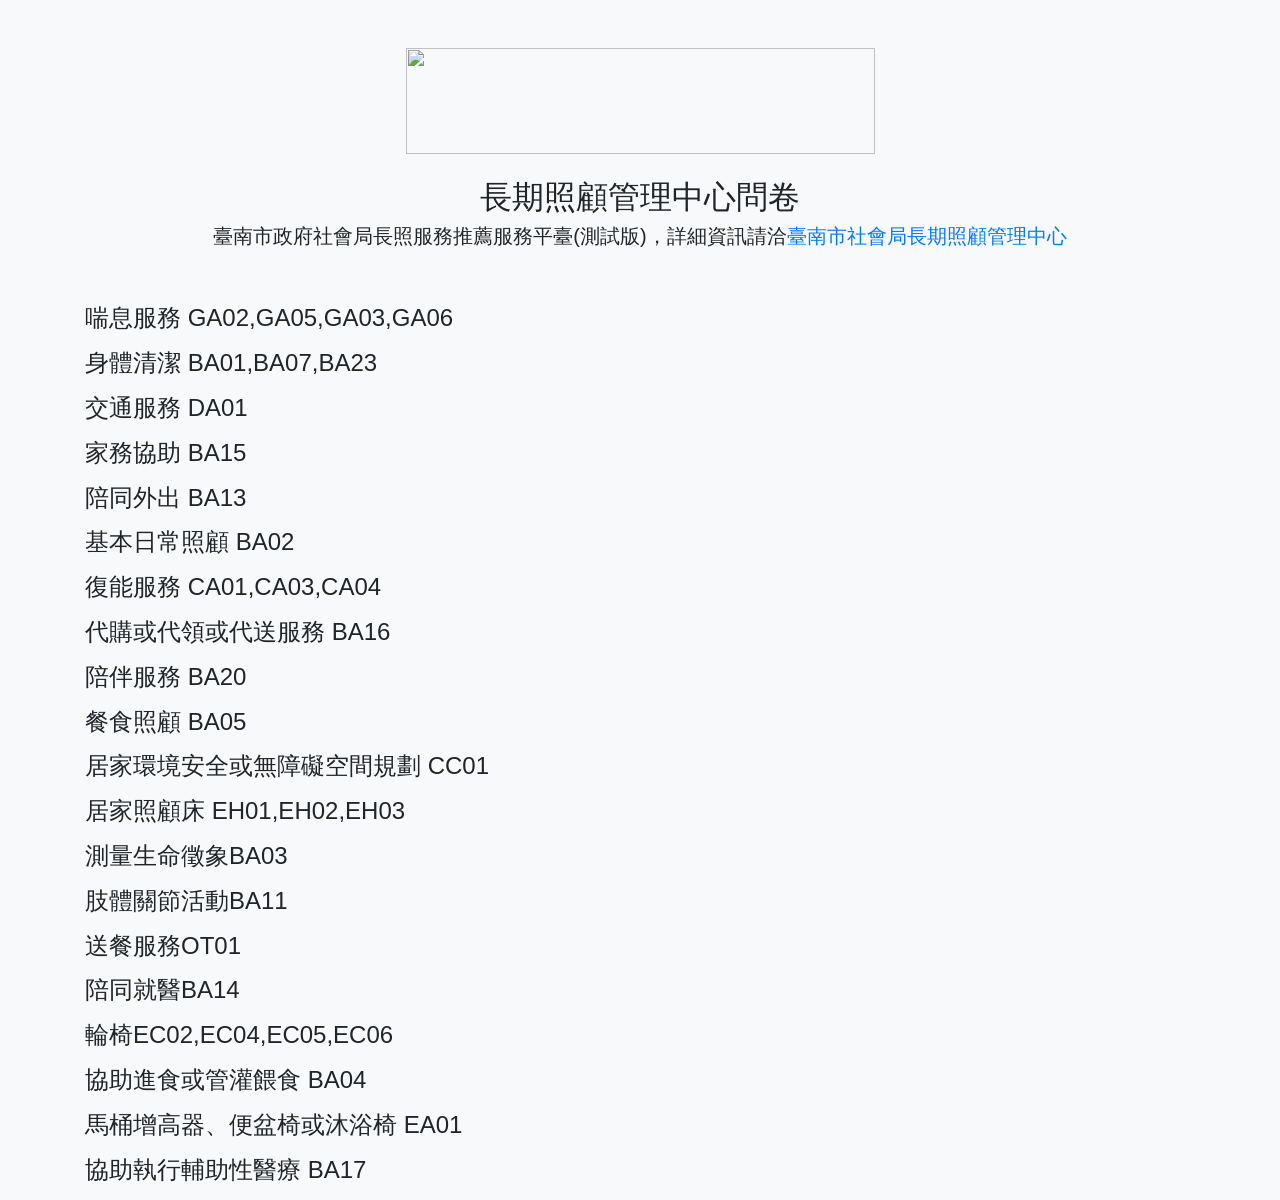
==== index.html @ b82894f9 "8" ====
﻿<!doctype html>
<html lang="en">
<head>
    <!-- Required meta tags -->
    <meta charset="utf-8">
    <meta name="viewport" content="width=device-width, initial-scale=1, shrink-to-fit=no">

    <!-- Bootstrap CSS -->
    <link rel="stylesheet" href="https://stackpath.bootstrapcdn.com/bootstrap/4.4.0/css/bootstrap.min.css" integrity="sha384-SI27wrMjH3ZZ89r4o+fGIJtnzkAnFs3E4qz9DIYioCQ5l9Rd/7UAa8DHcaL8jkWt" crossorigin="anonymous">
    <link rel=stylesheet type="text/css" href="style.css">
    <title>長期照顧管理中心問卷</title>
</head>
<body class="bg-light">
    <div class="container">
        <div class="py-5 text-center">
            <img class="d-block mx-auto mb-4" src="http://ltc.tainan.gov.tw/images/logo.jpg" alt="" width="469" height="106">
            <h2>長期照顧管理中心問卷</h2>
            <h2 class="lead">臺南市政府社會局長照服務推薦服務平臺(測試版)，詳細資訊請洽<a href="http://ltc.tainan.gov.tw/default.asp"  target="_blank">臺南市社會局長期照顧管理中心</a></h2>
        </div>

        <div class="row">
            <div class="col-md-8 order-md-1">
                <h4 class="mb-3">喘息服務   GA02,GA05,GA03,GA06</h4>

                <h4 class="mb-3">身體清潔   BA01,BA07,BA23</h4>

                <h4 class="mb-3">交通服務   DA01</h4>
                
                <h4 class="mb-3">家務協助   BA15</h4>

                <h4 class="mb-3">陪同外出  BA13</h4>

                <h4 class="mb-3">基本日常照顧  BA02</h4>

                <h4 class="mb-3">復能服務  CA01,CA03,CA04</h4>

                <h4 class="mb-3">代購或代領或代送服務 BA16</h4>

                <h4 class="mb-3">陪伴服務 BA20</h4>

                <h4 class="mb-3">餐食照顧 BA05</h4>

                <h4 class="mb-3">居家環境安全或無障礙空間規劃 CC01</h4>

                <h4 class="mb-3">居家照顧床 EH01,EH02,EH03</h4>

                <h4 class="mb-3">測量生命徵象BA03</h4>

                <h4 class="mb-3">肢體關節活動BA11</h4>

                <h4 class="mb-3">送餐服務OT01</h4>

                <h4 class="mb-3">陪同就醫BA14</h4>

                <h4 class="mb-3">輪椅EC02,EC04,EC05,EC06</h4>


                <h4 class="mb-3">協助進食或管灌餵食 BA04</h4>

                <h4 class="mb-3">馬桶增高器、便盆椅或沐浴椅 EA01</h4>

                <h4 class="mb-3">協助執行輔助性醫療 BA17</h4>

            </div>
        </div>

    </div>
    <script src="https://code.jquery.com/jquery-3.4.1.slim.min.js" integrity="sha384-J6qa4849blE2+poT4WnyKhv5vZF5SrPo0iEjwBvKU7imGFAV0wwj1yYfoRSJoZ+n" crossorigin="anonymous"></script>
    <script>window.jQuery || document.write('<script src="/docs/4.4/assets/js/vendor/jquery.slim.min.js"><\/script>')</script>
    <script src="bundle.min.js" integrity="sha384-Iep5TjrwnXOp2AdreAjhlprhxI5Ix8Y3I/zJd1tNQZQmonaE3i6fTdrvIG9YjOWl" crossorigin="anonymous"></script>
    <script src="form-validation.js"></script>
</body>
</html>
---- style.css ----
body,button, input,select, textarea,h1 ,h2, h3, h4, h5, h6 { font-family: Microsoft JhengHei,'宋體',Tahoma,Helvetica,Arial,"\5b8b\4f53", sans-serif;}


.lh-condensed { line-height: 1.25; }

#knee 
{
    padding-left: 20px;
}

#knee_select
{
    padding-left: 50px;
}

#sick
{
    padding-left: 20px;
}

#sick_select
{
    padding-left: 50px;
}

#pg_one
{
   opacity:1;
}

#pg_two
{
   opacity:0;
}

#pg_three
{
   opacity:0;
}
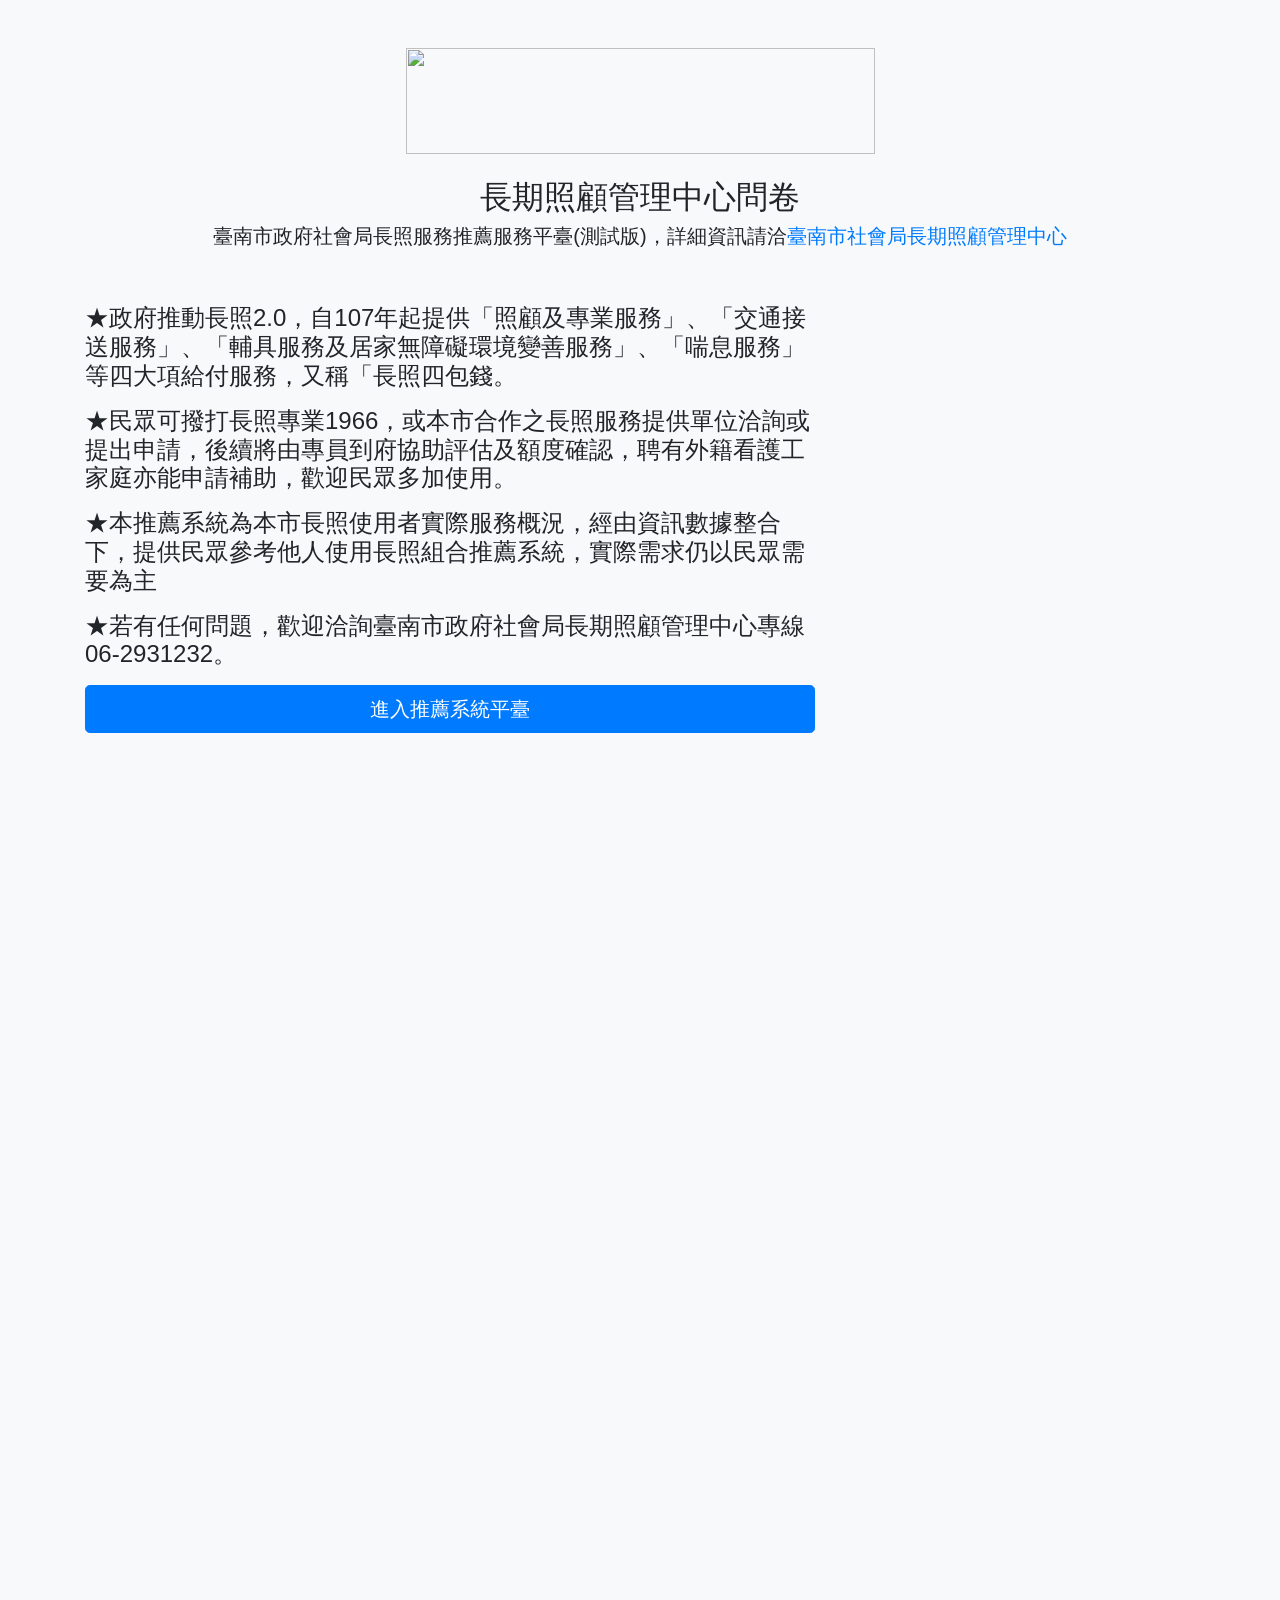
==== commit 517e0330: "8" ====
--- a/index.html
+++ b/index.html
@@ -11,11 +11,564 @@
     <title>長期照顧管理中心問卷</title>
 </head>
 <body class="bg-light">
-    <div class="container">
+    <div class="container"id="pg_one">
+            <div class="py-5 text-center">
+                <img class="d-block mx-auto mb-4" src="http://ltc.tainan.gov.tw/images/logo.jpg" alt="" width="469" height="106">
+                <h2>長期照顧管理中心問卷</h2>
+                <h2 class="lead">臺南市政府社會局長照服務推薦服務平臺(測試版)，詳細資訊請洽<a href="http://ltc.tainan.gov.tw/default.asp"  target="_blank">臺南市社會局長期照顧管理中心</a></h2>
+            </div>
+
+            <div class="row">
+                <div class="col-md-8 order-md-1">
+                    <h4 class="mb-3">&#9733政府推動長照2.0，自107年起提供「照顧及專業服務」、「交通接送服務」、「輔具服務及居家無障礙環境變善服務」、「喘息服務」等四大項給付服務，又稱「長照四包錢。</h4>
+
+                    <h4 class="mb-3">&#9733民眾可撥打長照專業1966，或本市合作之長照服務提供單位洽詢或提出申請，後續將由專員到府協助評估及額度確認，聘有外籍看護工家庭亦能申請補助，歡迎民眾多加使用。</h4>
+
+                    <h4 class="mb-3">&#9733本推薦系統為本市長照使用者實際服務概況，經由資訊數據整合下，提供民眾參考他人使用長照組合推薦系統，實際需求仍以民眾需要為主</h4>
+
+                    <h4 class="mb-3">&#9733若有任何問題，歡迎洽詢臺南市政府社會局長期照顧管理中心專線06-2931232。</h4>
+
+                    <button class="btn btn-primary btn-lg btn-block" id="to_two" type="submit">進入推薦系統平臺</button>
+                </div>
+            </div>
+        </div>
+    <div class="container" id="pg_two">
+
         <div class="py-5 text-center">
             <img class="d-block mx-auto mb-4" src="http://ltc.tainan.gov.tw/images/logo.jpg" alt="" width="469" height="106">
             <h2>長期照顧管理中心問卷</h2>
-            <h2 class="lead">臺南市政府社會局長照服務推薦服務平臺(測試版)，詳細資訊請洽<a href="http://ltc.tainan.gov.tw/default.asp"  target="_blank">臺南市社會局長期照顧管理中心</a></h2>
+            <h2 class="lead">臺南市政府社會局長照服務推薦服務平臺(測試版)，詳細資訊請洽<a href="http://ltc.tainan.gov.tw/default.asp" target="_blank">臺南市社會局長期照顧管理中心</a></h2>
+        </div>
+
+        <div class="row">
+            <div class="col-md-8 order-md-1">
+
+                <form class="needs-validation" novalidate>
+                    <h4 class="mb-3">日常活動功能量表</h4>
+                    <div class="row">
+                        <div class="col-md-5 mb-3">
+                            <label for="eat">吃飯</label>
+                            <select class="custom-select d-block w-100" id="country" required>
+                                <option value="">Choose...</option>
+                                <option>1 .在合理時間（一小時）內，自行或用輔具進食餐盤食物</option>
+                                <option>2 .需要一些協助</option>
+                                <option>3 .需完全協助（完全依賴）</option>
+                            </select>
+                            <div class="invalid-feedback">
+                                Please select a valid country.
+                            </div>
+                        </div>
+                        <div class="col-md-5 mb-3">
+                            <label for="shower">洗澡</label>
+                            <select class="custom-select d-block w-100" id="state" required>
+                                <option value="">Choose...</option>
+                                <option>1 .能自行完成</option>
+                                <option>2 .協助下完成</option>
+                            </select>
+                            <div class="invalid-feedback">
+                                Please provide a valid state.
+                            </div>
+                        </div>
+                        <div class="col-md-5 mb-3">
+                            <label for="decorate">個人修飾</label>
+                            <select class="custom-select d-block w-100" id="country" required>
+                                <option value="">Choose...</option>
+                                <option>1.可自行洗臉、洗手、刷牙、梳頭、刮鬍子修飾</option>
+                                <option>2.需協助</option>
+                            </select>
+                            <div class="invalid-feedback">
+                                Please select a valid country.
+                            </div>
+                        </div>
+                        <div class="col-md-5 mb-3">
+                            <label for="decorate">穿脫衣物</label>
+                            <select class="custom-select d-block w-100" id="country" required>
+                                <option value="">Choose...</option>
+                                <option>1.自行穿脫衣褲及鞋襪飾</option>
+                                <option>2.需協助(在他人協助下，能在合理時間（十分鐘內），自行完成一半以上的動作)</option>
+                                <option>3.需完全協助（穿脫過程當中，至少一半以上需要別人幫忙才能完成）</option>
+                            </select>
+                            <div class="invalid-feedback">
+                                Please select a valid country.
+                            </div>
+                        </div>
+                        <div class="col-md-5 mb-3">
+                            <label for="poo">大便控制</label>
+                            <select class="custom-select d-block w-100" id="country" required>
+                                <option value="">Choose...</option>
+                                <option>1 .無失禁（控），或當便秘時，能自行用塞劑、甘油球</option>
+                                <option>2.偶爾失禁（控），或當便秘時需協助用塞劑</option>
+                                <option>3.需完全協助（大便失禁（控），每週出現超過 2 次（含）以上）</option>
+                            </select>
+                            <div class="invalid-feedback">
+                                Please select a valid country.
+                            </div>
+                        </div>
+                        <div class="col-md-5 mb-3">
+                            <label for="pee">小便控制</label>
+                            <select class="custom-select d-block w-100" id="country" required>
+                                <option value="">Choose...</option>
+                                <option>1 .無失禁（控）</option>
+                                <option>2.偶爾失禁（控）</option>
+                                <option>3.需完全協助（ 尿失禁（控），每週超過 2 次（含）以上的失禁（控），或使用導尿管）</option>
+                            </select>
+                            <div class="invalid-feedback">
+                                Please select a valid country.
+                            </div>
+                        </div>
+                        <div class="col-md-5 mb-3">
+                            <label for="toilet">上廁所</label>
+                            <select class="custom-select d-block w-100" id="country" required>
+                                <option value="">Choose...</option>
+                                <option>1 .可自行上下馬桶、整理衣褲、使用衛生紙、沖馬桶或清理便盆（尿壺）</option>
+                                <option>2 .需協助整理衣物或使用衛生紙或需協助清理便盆（尿壺）</option>
+                                <option>3 .需完全協助（完全依賴）</option>
+                            </select>
+                            <div class="invalid-feedback">
+                                Please select a valid country.
+                            </div>
+                        </div>
+                        <div class="col-md-5 mb-3">
+                            <label for="move">移位</label>
+                            <select class="custom-select d-block w-100" id="country" required>
+                                <option value="">Choose...</option>
+                                <option>1 .可自行坐起，移至椅子或用輪椅</option>
+                                <option>2 .移位時需少部分協助或提醒</option>
+                                <option>3 .可自行坐起，離床需大部分協助）</option>
+                                <option>4 .需完全協助（完全依賴）</option>
+                            </select>
+                            <div class="invalid-feedback">
+                                Please select a valid country.
+                            </div>
+                        </div>
+                        <div class="col-md-5 mb-3">
+                            <label for="walk">走路</label>
+                            <select class="custom-select d-block w-100" id="country" required>
+                                <option value="">Choose...</option>
+                                <option>1 .獨立走 50 公尺以上（可用輔具）</option>
+                                <option>2 .需協助扶持走 50 公尺以上</option>
+                                <option>3 .不能步行 50 公尺，但能操縱輪椅 50 公尺</option>
+                                <option>4 .不能步行 50 公尺，且無法操縱輪椅</option>
+                            </select>
+                            <div class="invalid-feedback">
+                                Please select a valid country.
+                            </div>
+                        </div>
+                        <div class="col-md-5 mb-3">
+                            <label for="stair">上下樓梯</label>
+                            <select class="custom-select d-block w-100" id="country" required>
+                                <option value="">Choose...</option>
+                                <option>1 .安全上下樓梯，可用扶手、拐杖</option>
+                                <option>2 .需協助、監督或持續敦促</option>
+                                <option>3 .無法上下樓</option>
+                            </select>
+                            <div class="invalid-feedback">
+                                Please select a valid country.
+                            </div>
+                        </div>
+                        <div class="col-md-5 mb-3">
+                            <label for="move_ability">行動能力</label>
+                            <select class="custom-select d-block w-100" id="country" required>
+                                <option value="">Choose...</option>
+                                <option>1.可以在平坦地面上跑跳</option>
+                                <option>2.可在平坦地面上輕鬆行走，但在不平坦地面上行走相當吃力</option>
+                                <option>3.自己行走需扶持穩定物或需透過他人扶持才能行走</option>
+                                <option>4.無法跨步行走，坐在一般靠背高度有扶手的椅子上可保持坐姿穩定與平衡</option>
+                                <option>5.坐在一般靠背高度有扶手的椅子上無法維持坐姿</option>
+                            </select>
+                            <div class="invalid-feedback">
+                                Please select a valid country.
+                            </div>
+                        </div>
+
+                    </div>
+                    <h4 class="mb-3">工具性日常活動功能量表</h4>
+                    <div class="row">
+                        <div class="col-md-5 mb-3">
+                            <label for="phone">使用電話</label>
+                            <select class="custom-select d-block w-100" id="country" required>
+                                <option value="">Choose...</option>
+                                <option>1 .能獨立使用電話，含查電話簿、撥號等</option>
+                                <option>2 .僅能撥熟悉的電話號碼</option>
+                                <option>3 .僅能接電話，但不能撥電話</option>
+                                <option>4 .完全不能使用電話</option>
+                            </select>
+                            <div class="invalid-feedback">
+                                Please select a valid country.
+                            </div>
+                        </div>
+                        <div class="col-md-5 mb-3">
+                            <label for="shop">購物</label>
+                            <select class="custom-select d-block w-100" id="country" required>
+                                <option value="">Choose...</option>
+                                <option>1 .能獨立完成所有購物需求</option>
+                                <option>2 .只能獨立購買日常生活用品</option>
+                                <option>3 .每一次購物都需要有人陪</option>
+                                <option>4 .完全不能獨自購物</option>
+                            </select>
+                            <div class="invalid-feedback">
+                                Please select a valid country.
+                            </div>
+                        </div>
+                        <div class="col-md-5 mb-3">
+                            <label for="cook">備餐</label>
+                            <select class="custom-select d-block w-100" id="country" required>
+                                <option value="">Choose...</option>
+                                <option>1 .能獨立計畫、準備食材及佐料、烹煮和擺設一頓飯菜</option>
+                                <option>2 .如果準備好一切食材及佐料，能做一頓飯菜</option>
+                                <option>3 .能將已做好的飯菜加熱</option>
+                                <option>4 .需要別人把飯菜煮好、擺好</option>
+                            </select>
+                            <div class="invalid-feedback">
+                                Please select a valid country.
+                            </div>
+                        </div>
+                        <div class="col-md-5 mb-3">
+                            <label for="house">處理家務</label>
+                            <select class="custom-select d-block w-100" id="country" required>
+                                <option value="">Choose...</option>
+                                <option>1 .能單獨處理家事，或偶爾需要協助較繁重的家事（搬動家具、清理廚房等）</option>
+                                <option>2 .能做較簡單的家事，如洗碗、擦桌子</option>
+                                <option>3 .能做較簡單的家事，但不能達到可接受的清潔程度</option>
+                                <option>4 .所有的家事都需要別人協助方能完成</option>
+                                <option>5 .完全不能做家事</option>
+                            </select>
+                            <div class="invalid-feedback">
+                                Please select a valid country.
+                            </div>
+                        </div>
+                        <div class="col-md-5 mb-3">
+                            <label for="laundry">洗衣服</label>
+                            <select class="custom-select d-block w-100" id="country" required>
+                                <option value="">Choose...</option>
+                                <option>1 .自己清洗所有衣物</option>
+                                <option>2 .需部份協助（例如需協助晾曬衣物或洗滌厚重衣物）</option>
+                                <option>3 .需完全協助（完全依賴）</option>
+                            </select>
+                            <div class="invalid-feedback">
+                                Please select a valid country.
+                            </div>
+                        </div>
+                        <div class="col-md-5 mb-3">
+                            <label for="out">外出</label>
+                            <select class="custom-select d-block w-100" id="country" required>
+                                <option value="">Choose...</option>
+                                <option>1 .能夠自己開車、騎車或自己搭乘大眾運輸工具</option>
+                                <option>2 .能夠自己搭乘計程車，但不能搭乘大眾運輸工具</option>
+                                <option>3 .當有人陪同時，可搭乘大眾運輸工具</option>
+                                <option>4 .只能在有人協助或陪同時，可搭乘計程車或自用車</option>
+                                <option>5 .完全不能出門</option>
+                            </select>
+                            <div class="invalid-feedback">
+                                Please select a valid country.
+                            </div>
+                        </div>
+                        <div class="col-md-5 mb-3">
+                            <label for="medicine">服用藥物</label>
+                            <select class="custom-select d-block w-100" id="country" required>
+                                <option value="">Choose...</option>
+                                <option>1 .能自己負責在正確的時間用正確的藥物（含正確藥量）</option>
+                                <option>2 .如果事先準備好服用的藥物份量，可自行服用</option>
+                                <option>3 .完全不能自己服用藥物</option>
+                            </select>
+                            <div class="invalid-feedback">
+                                Please select a valid country.
+                            </div>
+                        </div>
+                        <div class="col-md-5 mb-3">
+                            <label for="finance">處理財務的能力</label>
+                            <select class="custom-select d-block w-100" id="country" required>
+                                <option value="">Choose...</option>
+                                <option>1 .可以獨立處理財務</option>
+                                <option>2 .可以處理日常的購買，但需別人協助與銀行往來或大宗買賣</option>
+                                <option>3 .完全不能處理錢財</option>
+                            </select>
+                            <div class="invalid-feedback">
+                                Please select a valid country.
+                            </div>
+                        </div>
+                    </div>
+                    <h4 class="mb-3">身體功能量表</h4>
+                    <div class="row">
+                        <div class="col-md-5 mb-3">
+                            <label for="skin">皮膚狀況</label>
+                            <select class="custom-select d-block w-100" id="country" required>
+                                <option value="">Choose...</option>
+                                <option>1 .正常，無外傷</option>
+                                <option>2 .異常，乾燥有皮屑、瘀青、丘疹、傷口</option>
+                            </select>
+                            <div class="invalid-feedback">
+                                Please select a valid country.
+                            </div>
+                        </div>
+                        <div class="col-md-5 mb-3">
+                            <label for="eat_ability">吞嚥能力</label>
+                            <select class="custom-select d-block w-100" id="country" required>
+                                <option value="">Choose...</option>
+                                <option>1 .能正常進食</option>
+                                <option>2 .有吞嚥困難(疼痛、咳嗽、流口水、從嘴角邊流失)</option>
+                            </select>
+                            <div class="invalid-feedback">
+                                Please select a valid country.
+                            </div>
+                        </div>
+                        <h5 class="mb-3" id="knee">請勾選活動受限制的關節(複選)</h5>
+                        <div class="row" id="knee_select">
+                            <div class="custom-control custom-checkbox">
+                                <input type="checkbox" class="custom-control-input" id="g_a">
+                                <label class="custom-control-label" for="g_a">肩關節   </label>
+                            </div>
+                            <div class="w-100"></div>
+                            <div class="custom-control custom-checkbox">
+                                <input type="checkbox" class="custom-control-input" id="g_b">
+                                <label class="custom-control-label" for="g_b">肘關節</label>
+                            </div>
+                            <div class="w-100"></div>
+                            <div class="custom-control custom-checkbox">
+                                <input type="checkbox" class="custom-control-input" id="g_c">
+                                <label class="custom-control-label" for="g_c">腕指關節</label>
+                            </div>
+                            <div class="w-100"></div>
+                            <div class="custom-control custom-checkbox">
+                                <input type="checkbox" class="custom-control-input" id="g_d">
+                                <label class="custom-control-label" for="g_d">髖關節</label>
+                            </div>
+                            <div class="w-100"></div>
+                            <div class="custom-control custom-checkbox">
+                                <input type="checkbox" class="custom-control-input" id="g_e">
+                                <label class="custom-control-label" for="g_e">膝關節</label>
+                            </div>
+                            <div class="w-100"></div>
+                            <div class="custom-control custom-checkbox">
+                                <input type="checkbox" class="custom-control-input" id="g_f">
+                                <label class="custom-control-label" for="g_f">踝關節</label>
+                            </div>
+                            <div class="w-100"></div>
+                            <div class="custom-control custom-checkbox">
+                                <input type="checkbox" class="custom-control-input" id="g_g">
+                                <label class="custom-control-label" for="g_g">頸關節</label>
+                            </div>
+                            <div class="w-100"></div>
+                            <div class="custom-control custom-checkbox">
+                                <input type="checkbox" class="custom-control-input" id="g_h">
+                                <label class="custom-control-label" for="g_h">全身關節</label>
+                            </div>
+                            <div class="w-100"></div>
+                        </div>
+
+                        <h5 class="mb-3" id="sick">請問個案是否有經醫師診斷，且目前（6 個月內）仍存在的疾病(複選)？</h5>
+                        <div class="row" id="sick_select">
+                            <div class="custom-control custom-checkbox">
+                                <input type="checkbox" class="custom-control-input" id="g_two_a">
+                                <label class="custom-control-label" for="g_two_a">高血壓</label>
+                            </div>
+                            <div class="w-100"></div>
+                            <div class="custom-control custom-checkbox">
+                                <input type="checkbox" class="custom-control-input" id="g_two_b">
+                                <label class="custom-control-label" for="g_two_b">糖尿病</label>
+                            </div>
+                            <div class="w-100"></div>
+                            <div class="custom-control custom-checkbox">
+                                <input type="checkbox" class="custom-control-input" id="g_two_c">
+                                <label class="custom-control-label" for="g_two_c">骨骼系統</label>
+                            </div>
+                            <div class="w-100"></div>
+                            <div class="w-100"></div>
+                            <div class="custom-control custom-checkbox">
+                                <input type="checkbox" class="custom-control-input" id="g_two_d">
+                                <label class="custom-control-label" for="g_two_d">視覺疾病</label>
+                            </div>
+                            <div class="w-100"></div>
+                            <div class="custom-control custom-checkbox">
+                                <input type="checkbox" class="custom-control-input" id="g_two_e">
+                                <label class="custom-control-label" for="g_two_e">中風、小中風</label>
+                            </div>
+                            <div class="w-100"></div>
+                            <div class="custom-control custom-checkbox">
+                                <input type="checkbox" class="custom-control-input" id="g_two_f">
+                                <label class="custom-control-label" for="g_two_f">冠狀動脈疾病(心臟病)</label>
+                            </div>
+                            <div class="w-100"></div>
+                            <div class="custom-control custom-checkbox">
+                                <input type="checkbox" class="custom-control-input" id="g_two_g">
+                                <label class="custom-control-label" for="g_two_g">心房顫動</label>
+                            </div>
+                            <div class="w-100"></div>
+                            <div class="custom-control custom-checkbox">
+                                <input type="checkbox" class="custom-control-input" id="g_two_h">
+                                <label class="custom-control-label" for="g_two_h">癌症(五年內)</label>
+                            </div>
+                            <div class="w-100"></div>
+                            <div class="custom-control custom-checkbox">
+                                <input type="checkbox" class="custom-control-input" id="g_two_i">
+                                <label class="custom-control-label" for="g_two_i">呼吸系統</label>
+                            </div>
+                            <div class="w-100"></div>
+                            <div class="custom-control custom-checkbox">
+                                <input type="checkbox" class="custom-control-input" id="g_two_j">
+                                <label class="custom-control-label" for="g_two_j">消化系統</label>
+                            </div>
+                            <div class="w-100"></div>
+                            <div class="custom-control custom-checkbox">
+                                <input type="checkbox" class="custom-control-input" id="g_two_k">
+                                <label class="custom-control-label" for="g_two_k">泌尿生殖系統</label>
+                            </div>
+                            <div class="w-100"></div>
+                            <div class="custom-control custom-checkbox">
+                                <input type="checkbox" class="custom-control-input" id="g_two_l">
+                                <label class="custom-control-label" for="g_two_l">失智症</label>
+                            </div>
+                            <div class="w-100"></div>
+                            <div class="custom-control custom-checkbox">
+                                <input type="checkbox" class="custom-control-input" id="g_two_m">
+                                <label class="custom-control-label" for="g_two_m">精神疾病</label>
+                            </div>
+                            <div class="w-100"></div>
+                            <div class="custom-control custom-checkbox">
+                                <input type="checkbox" class="custom-control-input" id="g_two_n">
+                                <label class="custom-control-label" for="g_two_n">自閉症</label>
+                            </div>
+                            <div class="w-100"></div>
+                            <div class="custom-control custom-checkbox">
+                                <input type="checkbox" class="custom-control-input" id="g_two_o">
+                                <label class="custom-control-label" for="g_two_o">智能不足</label>
+                            </div>
+                            <div class="w-100"></div>
+                            <div class="custom-control custom-checkbox">
+                                <input type="checkbox" class="custom-control-input" id="g_two_p">
+                                <label class="custom-control-label" for="g_two_p">腦性麻痺</label>
+                            </div>
+                            <div class="w-100"></div>
+                            <div class="custom-control custom-checkbox">
+                                <input type="checkbox" class="custom-control-input" id="g_two_q">
+                                <label class="custom-control-label" for="g_two_q">帕金森氏症</label>
+                            </div>
+                            <div class="w-100"></div>
+                            <div class="custom-control custom-checkbox">
+                                <input type="checkbox" class="custom-control-input" id="g_two_r">
+                                <label class="custom-control-label" for="g_two_r">脊髓損傷</label>
+                            </div>
+                            <div class="w-100"></div>
+                            <div class="custom-control custom-checkbox">
+                                <input type="checkbox" class="custom-control-input" id="g_two_s">
+                                <label class="custom-control-label" for="g_two_s">運動神經元疾病</label>
+                            </div>
+                            <div class="w-100"></div>
+                            <div class="custom-control custom-checkbox">
+                                <input type="checkbox" class="custom-control-input" id="g_two_z">
+                                <label class="custom-control-label" for="g_two_z">傳染性疾病</label>
+                            </div>
+                            <div class="w-100"></div>
+                            <div class="custom-control custom-checkbox">
+                                <input type="checkbox" class="custom-control-input" id="g_two_x">
+                                <label class="custom-control-label" for="g_two_x">感染性疾病</label>
+                            </div>
+                            <div class="w-100"></div>
+                            <div class="custom-control custom-checkbox">
+                                <input type="checkbox" class="custom-control-input" id="g_two_y">
+                                <label class="custom-control-label" for="g_two_y">罕見疾病</label>
+                            </div>
+                            <div class="w-100"></div>
+                        </div>
+                    </div>
+
+                    <h4 class="mb-3">請問個案目前是否接受特殊醫療照護</h4>
+
+                    <div class="d-block my-3">
+                        <div class="custom-control custom-radio">
+                            <input id="special" name="spec" type="radio" class="custom-control-input" checked required>
+                            <label class="custom-control-label" for="special">有</label>
+                        </div>
+                        <div class="custom-control custom-radio">
+                            <input id="spec_no" name="spec" type="radio" class="custom-control-input" required>
+                            <label class="custom-control-label" for="spec_no">無</label>
+                        </div>
+                    </div>
+
+                    <h4 class="mb-3">請問個案是否獨居</h4>
+
+                    <div class="d-block my-3">
+                        <div class="custom-control custom-radio">
+                            <input id="single" name="paymentMethod" type="radio" class="custom-control-input" checked required>
+                            <label class="custom-control-label" for="single">獨居</label>
+                        </div>
+                        <div class="custom-control custom-radio">
+                            <input id="together" name="paymentMethod" type="radio" class="custom-control-input" required>
+                            <label class="custom-control-label" for="together">有同居人</label>
+                        </div>
+                    </div>
+                    <h4 class="mb-3">請問個案居住處是否有任何環境上的障礙會影響到日常生活？</h4>
+
+                    <div class="d-block my-3">
+                        <div class="custom-control custom-radio">
+                            <input id="plate" name="living" type="radio" class="custom-control-input" checked required>
+                            <label class="custom-control-label" for="plate">環境構造上的障礙並不構成問題</label>
+                        </div>
+                        <div class="custom-control custom-radio">
+                            <input id="stair" name="living" type="radio" class="custom-control-input" required>
+                            <label class="custom-control-label" for="stair">個案的活動範圍有階梯或⾨檻</label>
+                        </div>
+                    </div>
+                    <h5 class="mb-3" id="knee">請問個案身分別?(可複選)</h5>
+                    <div class="row" id="knee_select">
+                        <div class="custom-control custom-checkbox">
+                            <input type="checkbox" class="custom-control-input" id="i_a">
+                            <label class="custom-control-label" for="i_a">一般戶   </label>
+                        </div>
+                        <div class="w-100"></div>
+                        <div class="custom-control custom-checkbox">
+                            <input type="checkbox" class="custom-control-input" id="i_b">
+                            <label class="custom-control-label" for="i_b">低收入戶</label>
+                        </div>
+                        <div class="w-100"></div>
+                        <div class="custom-control custom-checkbox">
+                            <input type="checkbox" class="custom-control-input" id="i_c">
+                            <label class="custom-control-label" for="i_c">中低收入戶</label>
+                        </div>
+                        <div class="w-100"></div>
+                        <div class="custom-control custom-checkbox">
+                            <input type="checkbox" class="custom-control-input" id="i_d">
+                            <label class="custom-control-label" for="i_d">榮民</label>
+                        </div>
+                        <div class="w-100"></div>
+                        <div class="custom-control custom-checkbox">
+                            <input type="checkbox" class="custom-control-input" id="i_e">
+                            <label class="custom-control-label" for="i_e">原住民</label>
+                        </div>
+                        <div class="w-100"></div>
+                        <div class="custom-control custom-checkbox">
+                            <input type="checkbox" class="custom-control-input" id="i_f">
+                            <label class="custom-control-label" for="i_f">領有身心障礙證明（手冊）</label>
+                        </div>
+                        <div class="w-100"></div>
+                    </div>
+                    <div class="col-md-5 mb-3">
+                        <label for="cms">請選擇CMS等級</label>
+                        <select class="custom-select d-block w-100" id="cms" required>
+                            <option value="">Choose...</option>
+                            <option>1 </option>
+                            <option>2 </option>
+                            <option>3 </option>
+                            <option>4 </option>
+                            <option>5 </option>
+                            <option>6 </option>
+                            <option>7 </option>
+                            <option>8 </option>
+                        </select>
+                        <div class="invalid-feedback">
+                            Please select a valid country.
+                        </div>
+                    </div>
+                    <button class="btn btn-primary btn-lg btn-block" type="submit" id="to_three">送出</button>
+                </form>
+            </div>
+        </div>
+    </div>
+    <div class="container" id="pg_three">
+        <div class="py-5 text-center">
+            <img class="d-block mx-auto mb-4" src="http://ltc.tainan.gov.tw/images/logo.jpg" alt="" width="469" height="106">
+            <h2>長期照顧管理中心問卷</h2>
+            <h2 class="lead">臺南市政府社會局長照服務推薦服務平臺(測試版)，詳細資訊請洽<a href="http://ltc.tainan.gov.tw/default.asp" target="_blank">臺南市社會局長期照顧管理中心</a></h2>
         </div>
 
         <div class="row">
@@ -25,7 +578,7 @@
                 <h4 class="mb-3">身體清潔   BA01,BA07,BA23</h4>
 
                 <h4 class="mb-3">交通服務   DA01</h4>
-                
+
                 <h4 class="mb-3">家務協助   BA15</h4>
 
                 <h4 class="mb-3">陪同外出  BA13</h4>
@@ -62,12 +615,13 @@
                 <h4 class="mb-3">協助執行輔助性醫療 BA17</h4>
 
             </div>
+            <button class="btn btn-primary btn-lg btn-block" type="submit" id="to_one">完成</button>
         </div>
 
     </div>
     <script src="https://code.jquery.com/jquery-3.4.1.slim.min.js" integrity="sha384-J6qa4849blE2+poT4WnyKhv5vZF5SrPo0iEjwBvKU7imGFAV0wwj1yYfoRSJoZ+n" crossorigin="anonymous"></script>
     <script>window.jQuery || document.write('<script src="/docs/4.4/assets/js/vendor/jquery.slim.min.js"><\/script>')</script>
-    <script src="bundle.min.js" integrity="sha384-Iep5TjrwnXOp2AdreAjhlprhxI5Ix8Y3I/zJd1tNQZQmonaE3i6fTdrvIG9YjOWl" crossorigin="anonymous"></script>
     <script src="form-validation.js"></script>
+    <script src="test.js"></script>
 </body>
-</html>
+</html>
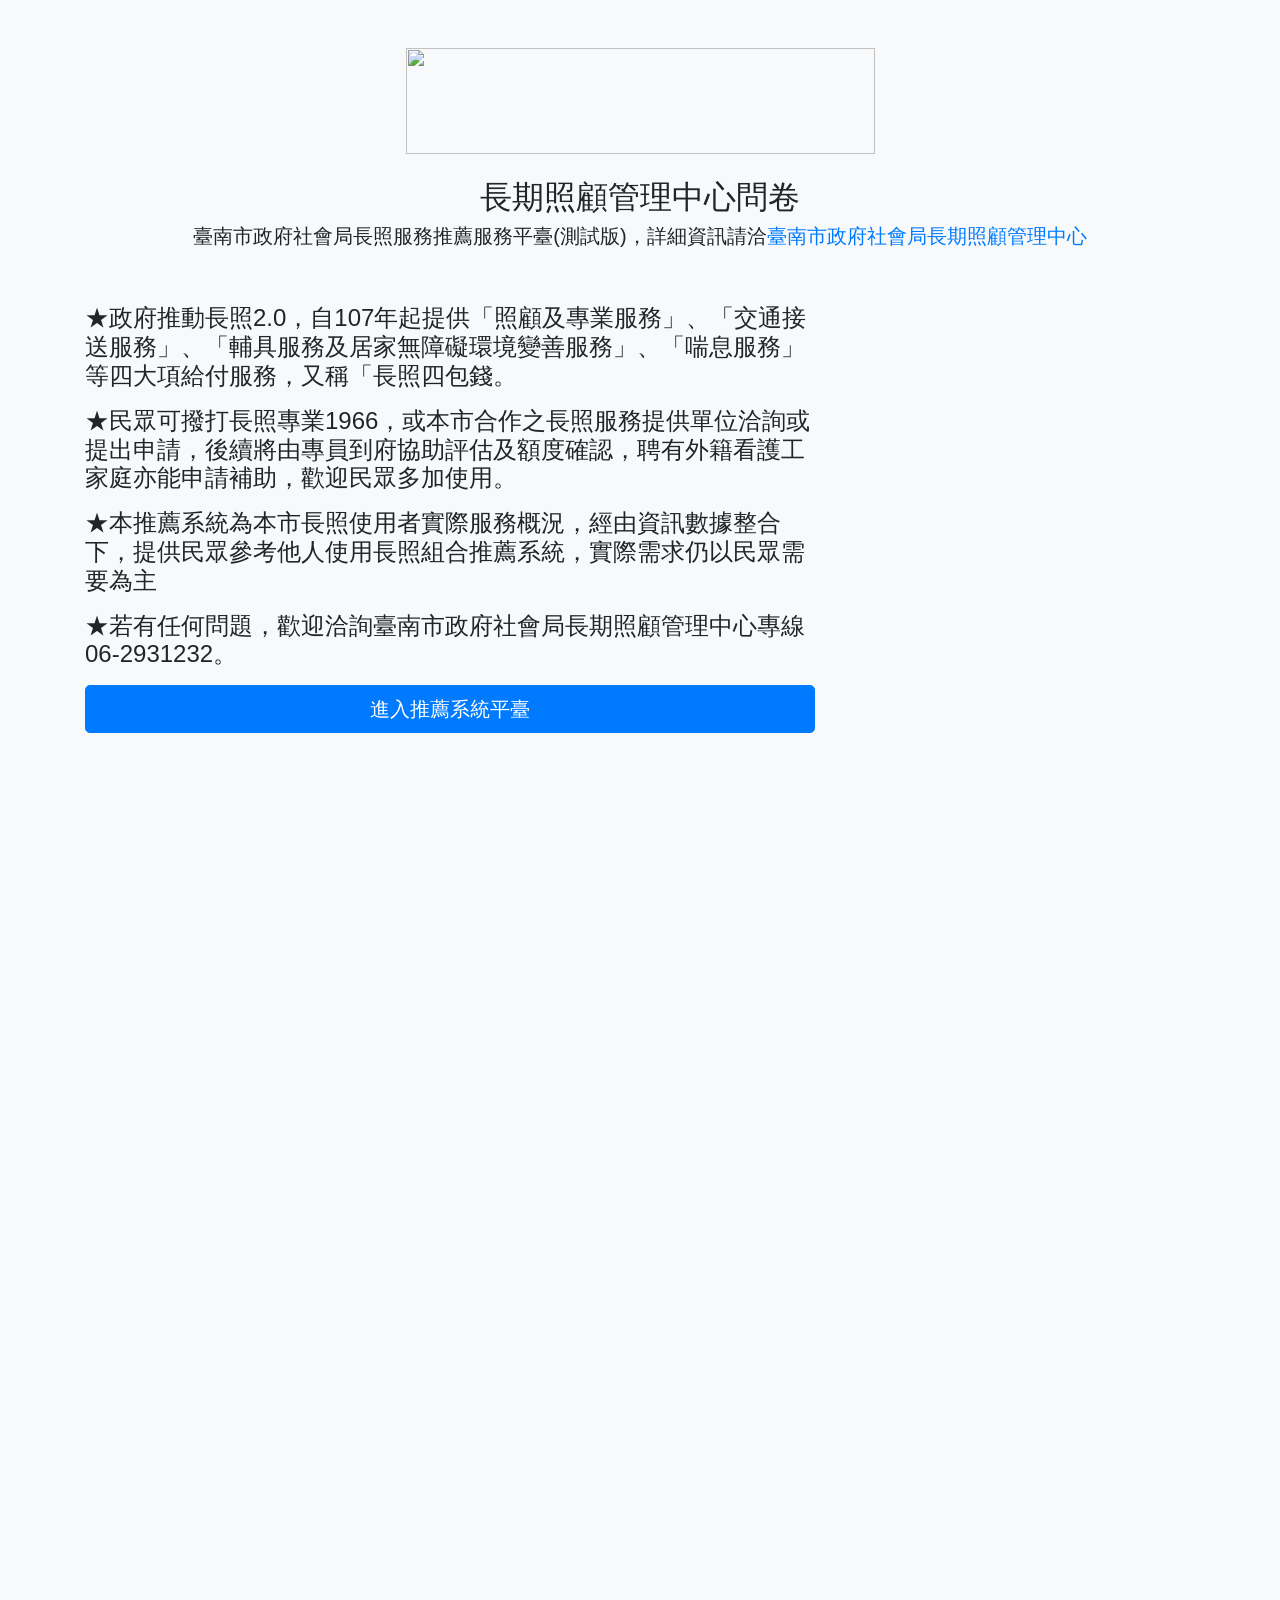
==== commit 1bc0d336: "9" ====
--- a/index.html
+++ b/index.html
@@ -15,7 +15,7 @@
             <div class="py-5 text-center">
                 <img class="d-block mx-auto mb-4" src="http://ltc.tainan.gov.tw/images/logo.jpg" alt="" width="469" height="106">
                 <h2>長期照顧管理中心問卷</h2>
-                <h2 class="lead">臺南市政府社會局長照服務推薦服務平臺(測試版)，詳細資訊請洽<a href="http://ltc.tainan.gov.tw/default.asp"  target="_blank">臺南市社會局長期照顧管理中心</a></h2>
+                <h2 class="lead">臺南市政府社會局長照服務推薦服務平臺(測試版)，詳細資訊請洽<a href="http://ltc.tainan.gov.tw/default.asp"  target="_blank">臺南市政府社會局長期照顧管理中心</a></h2>
             </div>
 
             <div class="row">
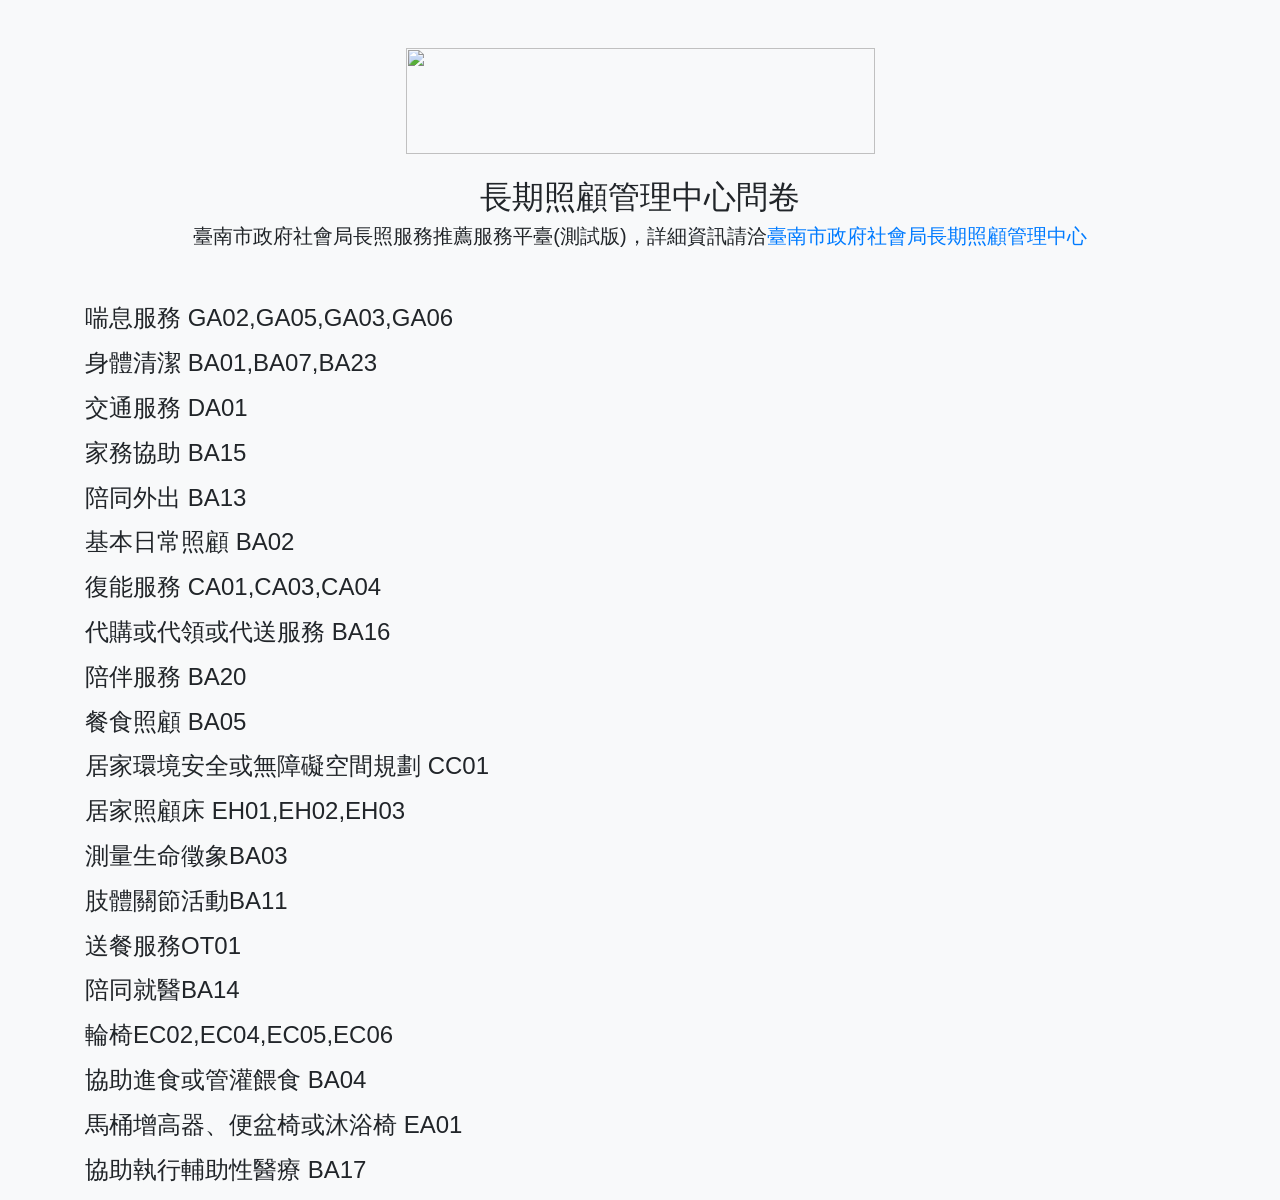
==== commit 296a83d9: "10" ====
--- a/index.html
+++ b/index.html
@@ -11,564 +11,11 @@
     <title>長期照顧管理中心問卷</title>
 </head>
 <body class="bg-light">
-    <div class="container"id="pg_one">
-            <div class="py-5 text-center">
-                <img class="d-block mx-auto mb-4" src="http://ltc.tainan.gov.tw/images/logo.jpg" alt="" width="469" height="106">
-                <h2>長期照顧管理中心問卷</h2>
-                <h2 class="lead">臺南市政府社會局長照服務推薦服務平臺(測試版)，詳細資訊請洽<a href="http://ltc.tainan.gov.tw/default.asp"  target="_blank">臺南市政府社會局長期照顧管理中心</a></h2>
-            </div>
-
-            <div class="row">
-                <div class="col-md-8 order-md-1">
-                    <h4 class="mb-3">&#9733政府推動長照2.0，自107年起提供「照顧及專業服務」、「交通接送服務」、「輔具服務及居家無障礙環境變善服務」、「喘息服務」等四大項給付服務，又稱「長照四包錢。</h4>
-
-                    <h4 class="mb-3">&#9733民眾可撥打長照專業1966，或本市合作之長照服務提供單位洽詢或提出申請，後續將由專員到府協助評估及額度確認，聘有外籍看護工家庭亦能申請補助，歡迎民眾多加使用。</h4>
-
-                    <h4 class="mb-3">&#9733本推薦系統為本市長照使用者實際服務概況，經由資訊數據整合下，提供民眾參考他人使用長照組合推薦系統，實際需求仍以民眾需要為主</h4>
-
-                    <h4 class="mb-3">&#9733若有任何問題，歡迎洽詢臺南市政府社會局長期照顧管理中心專線06-2931232。</h4>
-
-                    <button class="btn btn-primary btn-lg btn-block" id="to_two" type="submit">進入推薦系統平臺</button>
-                </div>
-            </div>
-        </div>
-    <div class="container" id="pg_two">
-
+    <div class="container">
         <div class="py-5 text-center">
             <img class="d-block mx-auto mb-4" src="http://ltc.tainan.gov.tw/images/logo.jpg" alt="" width="469" height="106">
             <h2>長期照顧管理中心問卷</h2>
-            <h2 class="lead">臺南市政府社會局長照服務推薦服務平臺(測試版)，詳細資訊請洽<a href="http://ltc.tainan.gov.tw/default.asp" target="_blank">臺南市社會局長期照顧管理中心</a></h2>
-        </div>
-
-        <div class="row">
-            <div class="col-md-8 order-md-1">
-
-                <form class="needs-validation" novalidate>
-                    <h4 class="mb-3">日常活動功能量表</h4>
-                    <div class="row">
-                        <div class="col-md-5 mb-3">
-                            <label for="eat">吃飯</label>
-                            <select class="custom-select d-block w-100" id="country" required>
-                                <option value="">Choose...</option>
-                                <option>1 .在合理時間（一小時）內，自行或用輔具進食餐盤食物</option>
-                                <option>2 .需要一些協助</option>
-                                <option>3 .需完全協助（完全依賴）</option>
-                            </select>
-                            <div class="invalid-feedback">
-                                Please select a valid country.
-                            </div>
-                        </div>
-                        <div class="col-md-5 mb-3">
-                            <label for="shower">洗澡</label>
-                            <select class="custom-select d-block w-100" id="state" required>
-                                <option value="">Choose...</option>
-                                <option>1 .能自行完成</option>
-                                <option>2 .協助下完成</option>
-                            </select>
-                            <div class="invalid-feedback">
-                                Please provide a valid state.
-                            </div>
-                        </div>
-                        <div class="col-md-5 mb-3">
-                            <label for="decorate">個人修飾</label>
-                            <select class="custom-select d-block w-100" id="country" required>
-                                <option value="">Choose...</option>
-                                <option>1.可自行洗臉、洗手、刷牙、梳頭、刮鬍子修飾</option>
-                                <option>2.需協助</option>
-                            </select>
-                            <div class="invalid-feedback">
-                                Please select a valid country.
-                            </div>
-                        </div>
-                        <div class="col-md-5 mb-3">
-                            <label for="decorate">穿脫衣物</label>
-                            <select class="custom-select d-block w-100" id="country" required>
-                                <option value="">Choose...</option>
-                                <option>1.自行穿脫衣褲及鞋襪飾</option>
-                                <option>2.需協助(在他人協助下，能在合理時間（十分鐘內），自行完成一半以上的動作)</option>
-                                <option>3.需完全協助（穿脫過程當中，至少一半以上需要別人幫忙才能完成）</option>
-                            </select>
-                            <div class="invalid-feedback">
-                                Please select a valid country.
-                            </div>
-                        </div>
-                        <div class="col-md-5 mb-3">
-                            <label for="poo">大便控制</label>
-                            <select class="custom-select d-block w-100" id="country" required>
-                                <option value="">Choose...</option>
-                                <option>1 .無失禁（控），或當便秘時，能自行用塞劑、甘油球</option>
-                                <option>2.偶爾失禁（控），或當便秘時需協助用塞劑</option>
-                                <option>3.需完全協助（大便失禁（控），每週出現超過 2 次（含）以上）</option>
-                            </select>
-                            <div class="invalid-feedback">
-                                Please select a valid country.
-                            </div>
-                        </div>
-                        <div class="col-md-5 mb-3">
-                            <label for="pee">小便控制</label>
-                            <select class="custom-select d-block w-100" id="country" required>
-                                <option value="">Choose...</option>
-                                <option>1 .無失禁（控）</option>
-                                <option>2.偶爾失禁（控）</option>
-                                <option>3.需完全協助（ 尿失禁（控），每週超過 2 次（含）以上的失禁（控），或使用導尿管）</option>
-                            </select>
-                            <div class="invalid-feedback">
-                                Please select a valid country.
-                            </div>
-                        </div>
-                        <div class="col-md-5 mb-3">
-                            <label for="toilet">上廁所</label>
-                            <select class="custom-select d-block w-100" id="country" required>
-                                <option value="">Choose...</option>
-                                <option>1 .可自行上下馬桶、整理衣褲、使用衛生紙、沖馬桶或清理便盆（尿壺）</option>
-                                <option>2 .需協助整理衣物或使用衛生紙或需協助清理便盆（尿壺）</option>
-                                <option>3 .需完全協助（完全依賴）</option>
-                            </select>
-                            <div class="invalid-feedback">
-                                Please select a valid country.
-                            </div>
-                        </div>
-                        <div class="col-md-5 mb-3">
-                            <label for="move">移位</label>
-                            <select class="custom-select d-block w-100" id="country" required>
-                                <option value="">Choose...</option>
-                                <option>1 .可自行坐起，移至椅子或用輪椅</option>
-                                <option>2 .移位時需少部分協助或提醒</option>
-                                <option>3 .可自行坐起，離床需大部分協助）</option>
-                                <option>4 .需完全協助（完全依賴）</option>
-                            </select>
-                            <div class="invalid-feedback">
-                                Please select a valid country.
-                            </div>
-                        </div>
-                        <div class="col-md-5 mb-3">
-                            <label for="walk">走路</label>
-                            <select class="custom-select d-block w-100" id="country" required>
-                                <option value="">Choose...</option>
-                                <option>1 .獨立走 50 公尺以上（可用輔具）</option>
-                                <option>2 .需協助扶持走 50 公尺以上</option>
-                                <option>3 .不能步行 50 公尺，但能操縱輪椅 50 公尺</option>
-                                <option>4 .不能步行 50 公尺，且無法操縱輪椅</option>
-                            </select>
-                            <div class="invalid-feedback">
-                                Please select a valid country.
-                            </div>
-                        </div>
-                        <div class="col-md-5 mb-3">
-                            <label for="stair">上下樓梯</label>
-                            <select class="custom-select d-block w-100" id="country" required>
-                                <option value="">Choose...</option>
-                                <option>1 .安全上下樓梯，可用扶手、拐杖</option>
-                                <option>2 .需協助、監督或持續敦促</option>
-                                <option>3 .無法上下樓</option>
-                            </select>
-                            <div class="invalid-feedback">
-                                Please select a valid country.
-                            </div>
-                        </div>
-                        <div class="col-md-5 mb-3">
-                            <label for="move_ability">行動能力</label>
-                            <select class="custom-select d-block w-100" id="country" required>
-                                <option value="">Choose...</option>
-                                <option>1.可以在平坦地面上跑跳</option>
-                                <option>2.可在平坦地面上輕鬆行走，但在不平坦地面上行走相當吃力</option>
-                                <option>3.自己行走需扶持穩定物或需透過他人扶持才能行走</option>
-                                <option>4.無法跨步行走，坐在一般靠背高度有扶手的椅子上可保持坐姿穩定與平衡</option>
-                                <option>5.坐在一般靠背高度有扶手的椅子上無法維持坐姿</option>
-                            </select>
-                            <div class="invalid-feedback">
-                                Please select a valid country.
-                            </div>
-                        </div>
-
-                    </div>
-                    <h4 class="mb-3">工具性日常活動功能量表</h4>
-                    <div class="row">
-                        <div class="col-md-5 mb-3">
-                            <label for="phone">使用電話</label>
-                            <select class="custom-select d-block w-100" id="country" required>
-                                <option value="">Choose...</option>
-                                <option>1 .能獨立使用電話，含查電話簿、撥號等</option>
-                                <option>2 .僅能撥熟悉的電話號碼</option>
-                                <option>3 .僅能接電話，但不能撥電話</option>
-                                <option>4 .完全不能使用電話</option>
-                            </select>
-                            <div class="invalid-feedback">
-                                Please select a valid country.
-                            </div>
-                        </div>
-                        <div class="col-md-5 mb-3">
-                            <label for="shop">購物</label>
-                            <select class="custom-select d-block w-100" id="country" required>
-                                <option value="">Choose...</option>
-                                <option>1 .能獨立完成所有購物需求</option>
-                                <option>2 .只能獨立購買日常生活用品</option>
-                                <option>3 .每一次購物都需要有人陪</option>
-                                <option>4 .完全不能獨自購物</option>
-                            </select>
-                            <div class="invalid-feedback">
-                                Please select a valid country.
-                            </div>
-                        </div>
-                        <div class="col-md-5 mb-3">
-                            <label for="cook">備餐</label>
-                            <select class="custom-select d-block w-100" id="country" required>
-                                <option value="">Choose...</option>
-                                <option>1 .能獨立計畫、準備食材及佐料、烹煮和擺設一頓飯菜</option>
-                                <option>2 .如果準備好一切食材及佐料，能做一頓飯菜</option>
-                                <option>3 .能將已做好的飯菜加熱</option>
-                                <option>4 .需要別人把飯菜煮好、擺好</option>
-                            </select>
-                            <div class="invalid-feedback">
-                                Please select a valid country.
-                            </div>
-                        </div>
-                        <div class="col-md-5 mb-3">
-                            <label for="house">處理家務</label>
-                            <select class="custom-select d-block w-100" id="country" required>
-                                <option value="">Choose...</option>
-                                <option>1 .能單獨處理家事，或偶爾需要協助較繁重的家事（搬動家具、清理廚房等）</option>
-                                <option>2 .能做較簡單的家事，如洗碗、擦桌子</option>
-                                <option>3 .能做較簡單的家事，但不能達到可接受的清潔程度</option>
-                                <option>4 .所有的家事都需要別人協助方能完成</option>
-                                <option>5 .完全不能做家事</option>
-                            </select>
-                            <div class="invalid-feedback">
-                                Please select a valid country.
-                            </div>
-                        </div>
-                        <div class="col-md-5 mb-3">
-                            <label for="laundry">洗衣服</label>
-                            <select class="custom-select d-block w-100" id="country" required>
-                                <option value="">Choose...</option>
-                                <option>1 .自己清洗所有衣物</option>
-                                <option>2 .需部份協助（例如需協助晾曬衣物或洗滌厚重衣物）</option>
-                                <option>3 .需完全協助（完全依賴）</option>
-                            </select>
-                            <div class="invalid-feedback">
-                                Please select a valid country.
-                            </div>
-                        </div>
-                        <div class="col-md-5 mb-3">
-                            <label for="out">外出</label>
-                            <select class="custom-select d-block w-100" id="country" required>
-                                <option value="">Choose...</option>
-                                <option>1 .能夠自己開車、騎車或自己搭乘大眾運輸工具</option>
-                                <option>2 .能夠自己搭乘計程車，但不能搭乘大眾運輸工具</option>
-                                <option>3 .當有人陪同時，可搭乘大眾運輸工具</option>
-                                <option>4 .只能在有人協助或陪同時，可搭乘計程車或自用車</option>
-                                <option>5 .完全不能出門</option>
-                            </select>
-                            <div class="invalid-feedback">
-                                Please select a valid country.
-                            </div>
-                        </div>
-                        <div class="col-md-5 mb-3">
-                            <label for="medicine">服用藥物</label>
-                            <select class="custom-select d-block w-100" id="country" required>
-                                <option value="">Choose...</option>
-                                <option>1 .能自己負責在正確的時間用正確的藥物（含正確藥量）</option>
-                                <option>2 .如果事先準備好服用的藥物份量，可自行服用</option>
-                                <option>3 .完全不能自己服用藥物</option>
-                            </select>
-                            <div class="invalid-feedback">
-                                Please select a valid country.
-                            </div>
-                        </div>
-                        <div class="col-md-5 mb-3">
-                            <label for="finance">處理財務的能力</label>
-                            <select class="custom-select d-block w-100" id="country" required>
-                                <option value="">Choose...</option>
-                                <option>1 .可以獨立處理財務</option>
-                                <option>2 .可以處理日常的購買，但需別人協助與銀行往來或大宗買賣</option>
-                                <option>3 .完全不能處理錢財</option>
-                            </select>
-                            <div class="invalid-feedback">
-                                Please select a valid country.
-                            </div>
-                        </div>
-                    </div>
-                    <h4 class="mb-3">身體功能量表</h4>
-                    <div class="row">
-                        <div class="col-md-5 mb-3">
-                            <label for="skin">皮膚狀況</label>
-                            <select class="custom-select d-block w-100" id="country" required>
-                                <option value="">Choose...</option>
-                                <option>1 .正常，無外傷</option>
-                                <option>2 .異常，乾燥有皮屑、瘀青、丘疹、傷口</option>
-                            </select>
-                            <div class="invalid-feedback">
-                                Please select a valid country.
-                            </div>
-                        </div>
-                        <div class="col-md-5 mb-3">
-                            <label for="eat_ability">吞嚥能力</label>
-                            <select class="custom-select d-block w-100" id="country" required>
-                                <option value="">Choose...</option>
-                                <option>1 .能正常進食</option>
-                                <option>2 .有吞嚥困難(疼痛、咳嗽、流口水、從嘴角邊流失)</option>
-                            </select>
-                            <div class="invalid-feedback">
-                                Please select a valid country.
-                            </div>
-                        </div>
-                        <h5 class="mb-3" id="knee">請勾選活動受限制的關節(複選)</h5>
-                        <div class="row" id="knee_select">
-                            <div class="custom-control custom-checkbox">
-                                <input type="checkbox" class="custom-control-input" id="g_a">
-                                <label class="custom-control-label" for="g_a">肩關節   </label>
-                            </div>
-                            <div class="w-100"></div>
-                            <div class="custom-control custom-checkbox">
-                                <input type="checkbox" class="custom-control-input" id="g_b">
-                                <label class="custom-control-label" for="g_b">肘關節</label>
-                            </div>
-                            <div class="w-100"></div>
-                            <div class="custom-control custom-checkbox">
-                                <input type="checkbox" class="custom-control-input" id="g_c">
-                                <label class="custom-control-label" for="g_c">腕指關節</label>
-                            </div>
-                            <div class="w-100"></div>
-                            <div class="custom-control custom-checkbox">
-                                <input type="checkbox" class="custom-control-input" id="g_d">
-                                <label class="custom-control-label" for="g_d">髖關節</label>
-                            </div>
-                            <div class="w-100"></div>
-                            <div class="custom-control custom-checkbox">
-                                <input type="checkbox" class="custom-control-input" id="g_e">
-                                <label class="custom-control-label" for="g_e">膝關節</label>
-                            </div>
-                            <div class="w-100"></div>
-                            <div class="custom-control custom-checkbox">
-                                <input type="checkbox" class="custom-control-input" id="g_f">
-                                <label class="custom-control-label" for="g_f">踝關節</label>
-                            </div>
-                            <div class="w-100"></div>
-                            <div class="custom-control custom-checkbox">
-                                <input type="checkbox" class="custom-control-input" id="g_g">
-                                <label class="custom-control-label" for="g_g">頸關節</label>
-                            </div>
-                            <div class="w-100"></div>
-                            <div class="custom-control custom-checkbox">
-                                <input type="checkbox" class="custom-control-input" id="g_h">
-                                <label class="custom-control-label" for="g_h">全身關節</label>
-                            </div>
-                            <div class="w-100"></div>
-                        </div>
-
-                        <h5 class="mb-3" id="sick">請問個案是否有經醫師診斷，且目前（6 個月內）仍存在的疾病(複選)？</h5>
-                        <div class="row" id="sick_select">
-                            <div class="custom-control custom-checkbox">
-                                <input type="checkbox" class="custom-control-input" id="g_two_a">
-                                <label class="custom-control-label" for="g_two_a">高血壓</label>
-                            </div>
-                            <div class="w-100"></div>
-                            <div class="custom-control custom-checkbox">
-                                <input type="checkbox" class="custom-control-input" id="g_two_b">
-                                <label class="custom-control-label" for="g_two_b">糖尿病</label>
-                            </div>
-                            <div class="w-100"></div>
-                            <div class="custom-control custom-checkbox">
-                                <input type="checkbox" class="custom-control-input" id="g_two_c">
-                                <label class="custom-control-label" for="g_two_c">骨骼系統</label>
-                            </div>
-                            <div class="w-100"></div>
-                            <div class="w-100"></div>
-                            <div class="custom-control custom-checkbox">
-                                <input type="checkbox" class="custom-control-input" id="g_two_d">
-                                <label class="custom-control-label" for="g_two_d">視覺疾病</label>
-                            </div>
-                            <div class="w-100"></div>
-                            <div class="custom-control custom-checkbox">
-                                <input type="checkbox" class="custom-control-input" id="g_two_e">
-                                <label class="custom-control-label" for="g_two_e">中風、小中風</label>
-                            </div>
-                            <div class="w-100"></div>
-                            <div class="custom-control custom-checkbox">
-                                <input type="checkbox" class="custom-control-input" id="g_two_f">
-                                <label class="custom-control-label" for="g_two_f">冠狀動脈疾病(心臟病)</label>
-                            </div>
-                            <div class="w-100"></div>
-                            <div class="custom-control custom-checkbox">
-                                <input type="checkbox" class="custom-control-input" id="g_two_g">
-                                <label class="custom-control-label" for="g_two_g">心房顫動</label>
-                            </div>
-                            <div class="w-100"></div>
-                            <div class="custom-control custom-checkbox">
-                                <input type="checkbox" class="custom-control-input" id="g_two_h">
-                                <label class="custom-control-label" for="g_two_h">癌症(五年內)</label>
-                            </div>
-                            <div class="w-100"></div>
-                            <div class="custom-control custom-checkbox">
-                                <input type="checkbox" class="custom-control-input" id="g_two_i">
-                                <label class="custom-control-label" for="g_two_i">呼吸系統</label>
-                            </div>
-                            <div class="w-100"></div>
-                            <div class="custom-control custom-checkbox">
-                                <input type="checkbox" class="custom-control-input" id="g_two_j">
-                                <label class="custom-control-label" for="g_two_j">消化系統</label>
-                            </div>
-                            <div class="w-100"></div>
-                            <div class="custom-control custom-checkbox">
-                                <input type="checkbox" class="custom-control-input" id="g_two_k">
-                                <label class="custom-control-label" for="g_two_k">泌尿生殖系統</label>
-                            </div>
-                            <div class="w-100"></div>
-                            <div class="custom-control custom-checkbox">
-                                <input type="checkbox" class="custom-control-input" id="g_two_l">
-                                <label class="custom-control-label" for="g_two_l">失智症</label>
-                            </div>
-                            <div class="w-100"></div>
-                            <div class="custom-control custom-checkbox">
-                                <input type="checkbox" class="custom-control-input" id="g_two_m">
-                                <label class="custom-control-label" for="g_two_m">精神疾病</label>
-                            </div>
-                            <div class="w-100"></div>
-                            <div class="custom-control custom-checkbox">
-                                <input type="checkbox" class="custom-control-input" id="g_two_n">
-                                <label class="custom-control-label" for="g_two_n">自閉症</label>
-                            </div>
-                            <div class="w-100"></div>
-                            <div class="custom-control custom-checkbox">
-                                <input type="checkbox" class="custom-control-input" id="g_two_o">
-                                <label class="custom-control-label" for="g_two_o">智能不足</label>
-                            </div>
-                            <div class="w-100"></div>
-                            <div class="custom-control custom-checkbox">
-                                <input type="checkbox" class="custom-control-input" id="g_two_p">
-                                <label class="custom-control-label" for="g_two_p">腦性麻痺</label>
-                            </div>
-                            <div class="w-100"></div>
-                            <div class="custom-control custom-checkbox">
-                                <input type="checkbox" class="custom-control-input" id="g_two_q">
-                                <label class="custom-control-label" for="g_two_q">帕金森氏症</label>
-                            </div>
-                            <div class="w-100"></div>
-                            <div class="custom-control custom-checkbox">
-                                <input type="checkbox" class="custom-control-input" id="g_two_r">
-                                <label class="custom-control-label" for="g_two_r">脊髓損傷</label>
-                            </div>
-                            <div class="w-100"></div>
-                            <div class="custom-control custom-checkbox">
-                                <input type="checkbox" class="custom-control-input" id="g_two_s">
-                                <label class="custom-control-label" for="g_two_s">運動神經元疾病</label>
-                            </div>
-                            <div class="w-100"></div>
-                            <div class="custom-control custom-checkbox">
-                                <input type="checkbox" class="custom-control-input" id="g_two_z">
-                                <label class="custom-control-label" for="g_two_z">傳染性疾病</label>
-                            </div>
-                            <div class="w-100"></div>
-                            <div class="custom-control custom-checkbox">
-                                <input type="checkbox" class="custom-control-input" id="g_two_x">
-                                <label class="custom-control-label" for="g_two_x">感染性疾病</label>
-                            </div>
-                            <div class="w-100"></div>
-                            <div class="custom-control custom-checkbox">
-                                <input type="checkbox" class="custom-control-input" id="g_two_y">
-                                <label class="custom-control-label" for="g_two_y">罕見疾病</label>
-                            </div>
-                            <div class="w-100"></div>
-                        </div>
-                    </div>
-
-                    <h4 class="mb-3">請問個案目前是否接受特殊醫療照護</h4>
-
-                    <div class="d-block my-3">
-                        <div class="custom-control custom-radio">
-                            <input id="special" name="spec" type="radio" class="custom-control-input" checked required>
-                            <label class="custom-control-label" for="special">有</label>
-                        </div>
-                        <div class="custom-control custom-radio">
-                            <input id="spec_no" name="spec" type="radio" class="custom-control-input" required>
-                            <label class="custom-control-label" for="spec_no">無</label>
-                        </div>
-                    </div>
-
-                    <h4 class="mb-3">請問個案是否獨居</h4>
-
-                    <div class="d-block my-3">
-                        <div class="custom-control custom-radio">
-                            <input id="single" name="paymentMethod" type="radio" class="custom-control-input" checked required>
-                            <label class="custom-control-label" for="single">獨居</label>
-                        </div>
-                        <div class="custom-control custom-radio">
-                            <input id="together" name="paymentMethod" type="radio" class="custom-control-input" required>
-                            <label class="custom-control-label" for="together">有同居人</label>
-                        </div>
-                    </div>
-                    <h4 class="mb-3">請問個案居住處是否有任何環境上的障礙會影響到日常生活？</h4>
-
-                    <div class="d-block my-3">
-                        <div class="custom-control custom-radio">
-                            <input id="plate" name="living" type="radio" class="custom-control-input" checked required>
-                            <label class="custom-control-label" for="plate">環境構造上的障礙並不構成問題</label>
-                        </div>
-                        <div class="custom-control custom-radio">
-                            <input id="stair" name="living" type="radio" class="custom-control-input" required>
-                            <label class="custom-control-label" for="stair">個案的活動範圍有階梯或⾨檻</label>
-                        </div>
-                    </div>
-                    <h5 class="mb-3" id="knee">請問個案身分別?(可複選)</h5>
-                    <div class="row" id="knee_select">
-                        <div class="custom-control custom-checkbox">
-                            <input type="checkbox" class="custom-control-input" id="i_a">
-                            <label class="custom-control-label" for="i_a">一般戶   </label>
-                        </div>
-                        <div class="w-100"></div>
-                        <div class="custom-control custom-checkbox">
-                            <input type="checkbox" class="custom-control-input" id="i_b">
-                            <label class="custom-control-label" for="i_b">低收入戶</label>
-                        </div>
-                        <div class="w-100"></div>
-                        <div class="custom-control custom-checkbox">
-                            <input type="checkbox" class="custom-control-input" id="i_c">
-                            <label class="custom-control-label" for="i_c">中低收入戶</label>
-                        </div>
-                        <div class="w-100"></div>
-                        <div class="custom-control custom-checkbox">
-                            <input type="checkbox" class="custom-control-input" id="i_d">
-                            <label class="custom-control-label" for="i_d">榮民</label>
-                        </div>
-                        <div class="w-100"></div>
-                        <div class="custom-control custom-checkbox">
-                            <input type="checkbox" class="custom-control-input" id="i_e">
-                            <label class="custom-control-label" for="i_e">原住民</label>
-                        </div>
-                        <div class="w-100"></div>
-                        <div class="custom-control custom-checkbox">
-                            <input type="checkbox" class="custom-control-input" id="i_f">
-                            <label class="custom-control-label" for="i_f">領有身心障礙證明（手冊）</label>
-                        </div>
-                        <div class="w-100"></div>
-                    </div>
-                    <div class="col-md-5 mb-3">
-                        <label for="cms">請選擇CMS等級</label>
-                        <select class="custom-select d-block w-100" id="cms" required>
-                            <option value="">Choose...</option>
-                            <option>1 </option>
-                            <option>2 </option>
-                            <option>3 </option>
-                            <option>4 </option>
-                            <option>5 </option>
-                            <option>6 </option>
-                            <option>7 </option>
-                            <option>8 </option>
-                        </select>
-                        <div class="invalid-feedback">
-                            Please select a valid country.
-                        </div>
-                    </div>
-                    <button class="btn btn-primary btn-lg btn-block" type="submit" id="to_three">送出</button>
-                </form>
-            </div>
-        </div>
-    </div>
-    <div class="container" id="pg_three">
-        <div class="py-5 text-center">
-            <img class="d-block mx-auto mb-4" src="http://ltc.tainan.gov.tw/images/logo.jpg" alt="" width="469" height="106">
-            <h2>長期照顧管理中心問卷</h2>
-            <h2 class="lead">臺南市政府社會局長照服務推薦服務平臺(測試版)，詳細資訊請洽<a href="http://ltc.tainan.gov.tw/default.asp" target="_blank">臺南市社會局長期照顧管理中心</a></h2>
+            <h2 class="lead">臺南市政府社會局長照服務推薦服務平臺(測試版)，詳細資訊請洽<a href="http://ltc.tainan.gov.tw/default.asp"  target="_blank">臺南市政府社會局長期照顧管理中心</a></h2>
         </div>
 
         <div class="row">
@@ -578,7 +25,7 @@
                 <h4 class="mb-3">身體清潔   BA01,BA07,BA23</h4>
 
                 <h4 class="mb-3">交通服務   DA01</h4>
-
+                
                 <h4 class="mb-3">家務協助   BA15</h4>
 
                 <h4 class="mb-3">陪同外出  BA13</h4>
@@ -615,13 +62,12 @@
                 <h4 class="mb-3">協助執行輔助性醫療 BA17</h4>
 
             </div>
-            <button class="btn btn-primary btn-lg btn-block" type="submit" id="to_one">完成</button>
         </div>
 
     </div>
     <script src="https://code.jquery.com/jquery-3.4.1.slim.min.js" integrity="sha384-J6qa4849blE2+poT4WnyKhv5vZF5SrPo0iEjwBvKU7imGFAV0wwj1yYfoRSJoZ+n" crossorigin="anonymous"></script>
     <script>window.jQuery || document.write('<script src="/docs/4.4/assets/js/vendor/jquery.slim.min.js"><\/script>')</script>
+    <script src="bundle.min.js" integrity="sha384-Iep5TjrwnXOp2AdreAjhlprhxI5Ix8Y3I/zJd1tNQZQmonaE3i6fTdrvIG9YjOWl" crossorigin="anonymous"></script>
     <script src="form-validation.js"></script>
-    <script src="test.js"></script>
 </body>
-</html>+</html>
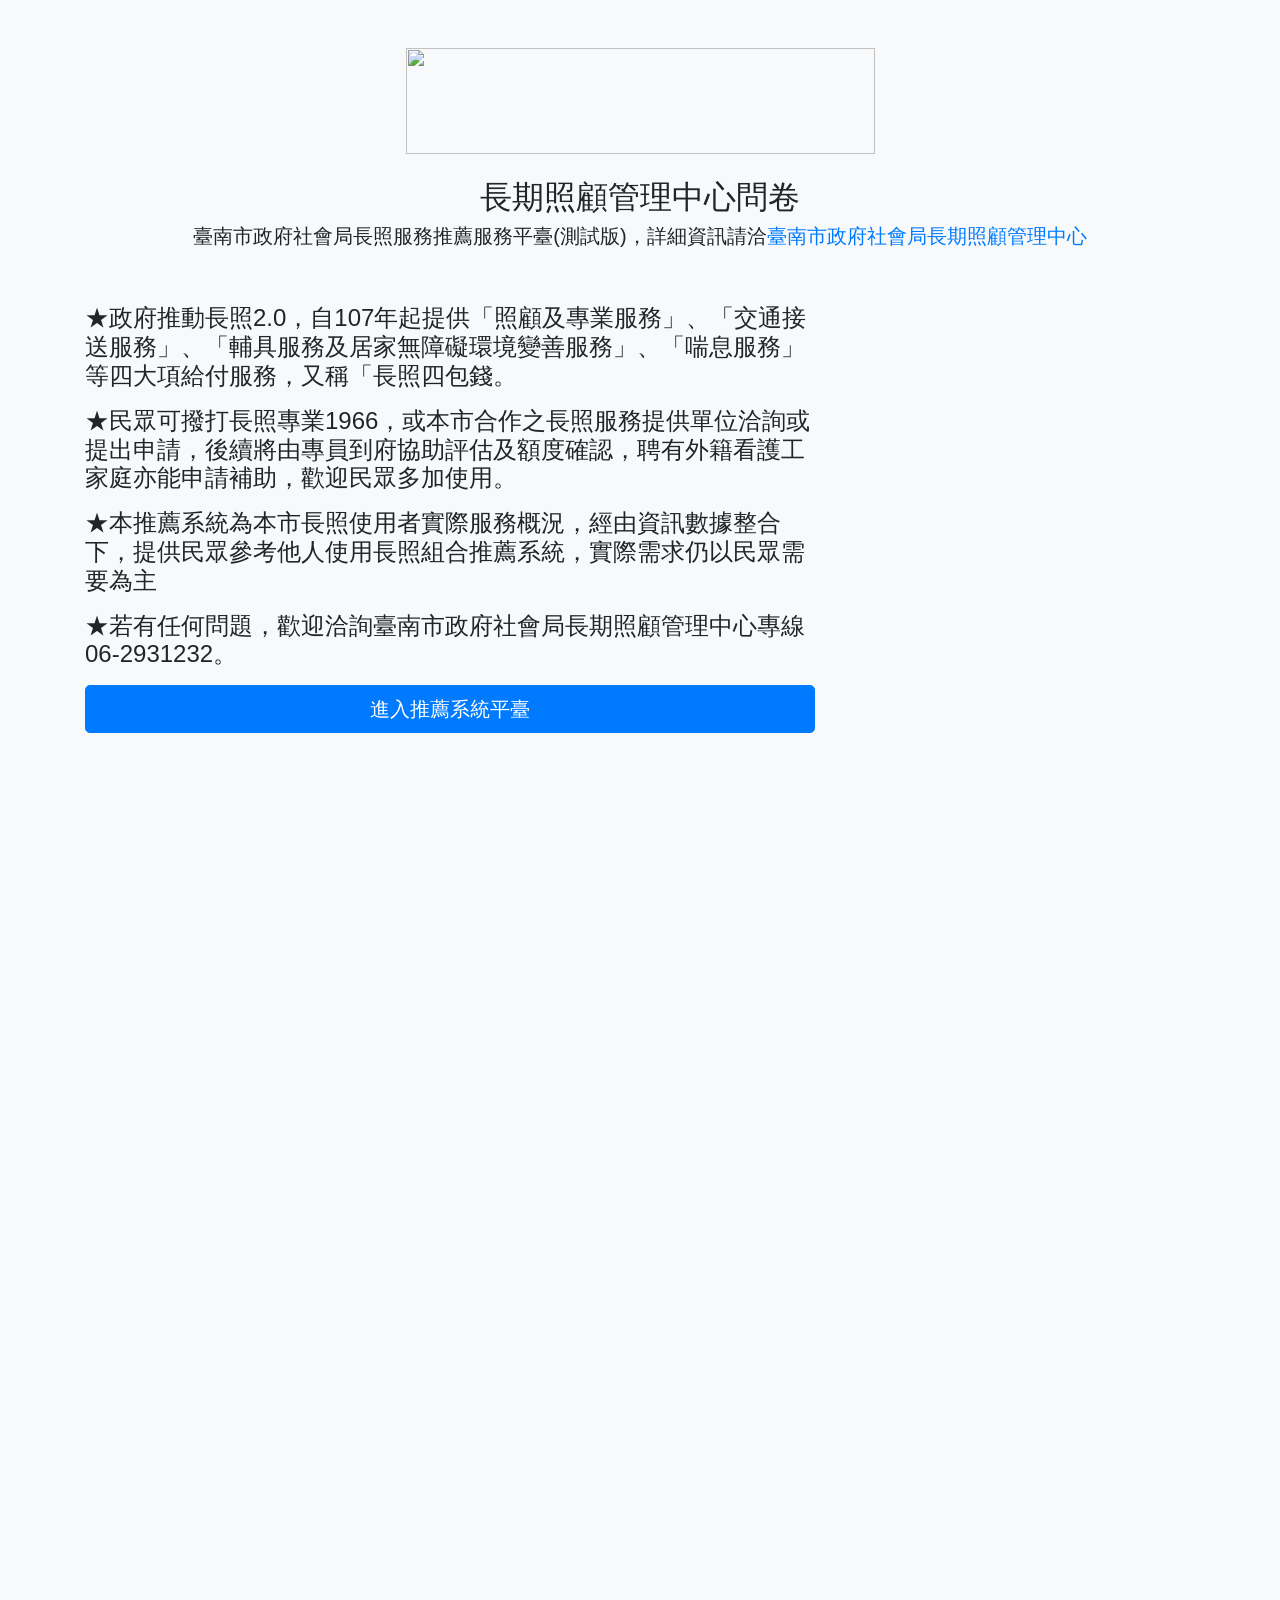
==== commit 5d83a0bb: "11" ====
--- a/index.html
+++ b/index.html
@@ -11,11 +11,564 @@
     <title>長期照顧管理中心問卷</title>
 </head>
 <body class="bg-light">
-    <div class="container">
+    <div class="container"id="pg_one">
+            <div class="py-5 text-center">
+                <img class="d-block mx-auto mb-4" src="http://ltc.tainan.gov.tw/images/logo.jpg" alt="" width="469" height="106">
+                <h2>長期照顧管理中心問卷</h2>
+                <h2 class="lead">臺南市政府社會局長照服務推薦服務平臺(測試版)，詳細資訊請洽<a href="http://ltc.tainan.gov.tw/default.asp"  target="_blank">臺南市政府社會局長期照顧管理中心</a></h2>
+            </div>
+
+            <div class="row">
+                <div class="col-md-8 order-md-1">
+                    <h4 class="mb-3">&#9733政府推動長照2.0，自107年起提供「照顧及專業服務」、「交通接送服務」、「輔具服務及居家無障礙環境變善服務」、「喘息服務」等四大項給付服務，又稱「長照四包錢。</h4>
+
+                    <h4 class="mb-3">&#9733民眾可撥打長照專業1966，或本市合作之長照服務提供單位洽詢或提出申請，後續將由專員到府協助評估及額度確認，聘有外籍看護工家庭亦能申請補助，歡迎民眾多加使用。</h4>
+
+                    <h4 class="mb-3">&#9733本推薦系統為本市長照使用者實際服務概況，經由資訊數據整合下，提供民眾參考他人使用長照組合推薦系統，實際需求仍以民眾需要為主</h4>
+
+                    <h4 class="mb-3">&#9733若有任何問題，歡迎洽詢臺南市政府社會局長期照顧管理中心專線06-2931232。</h4>
+
+                    <button class="btn btn-primary btn-lg btn-block" id="to_two" type="submit">進入推薦系統平臺</button>
+                </div>
+            </div>
+        </div>
+    <div class="container" id="pg_two">
+
         <div class="py-5 text-center">
             <img class="d-block mx-auto mb-4" src="http://ltc.tainan.gov.tw/images/logo.jpg" alt="" width="469" height="106">
             <h2>長期照顧管理中心問卷</h2>
-            <h2 class="lead">臺南市政府社會局長照服務推薦服務平臺(測試版)，詳細資訊請洽<a href="http://ltc.tainan.gov.tw/default.asp"  target="_blank">臺南市政府社會局長期照顧管理中心</a></h2>
+            <h2 class="lead">臺南市政府社會局長照服務推薦服務平臺(測試版)，詳細資訊請洽<a href="http://ltc.tainan.gov.tw/default.asp" target="_blank">臺南市政府社會局長期照顧管理中心</a></h2>
+        </div>
+
+        <div class="row">
+            <div class="col-md-8 order-md-1">
+
+                <form class="needs-validation" novalidate>
+                    <h4 class="mb-3">日常活動功能量表</h4>
+                    <div class="row">
+                        <div class="col-md-5 mb-3">
+                            <label for="eat">吃飯</label>
+                            <select class="custom-select d-block w-100" id="country" required>
+                                <option value="">Choose...</option>
+                                <option>1 .在合理時間（一小時）內，自行或用輔具進食餐盤食物</option>
+                                <option>2 .需要一些協助</option>
+                                <option>3 .需完全協助（完全依賴）</option>
+                            </select>
+                            <div class="invalid-feedback">
+                                Please select a valid country.
+                            </div>
+                        </div>
+                        <div class="col-md-5 mb-3">
+                            <label for="shower">洗澡</label>
+                            <select class="custom-select d-block w-100" id="state" required>
+                                <option value="">Choose...</option>
+                                <option>1 .能自行完成</option>
+                                <option>2 .協助下完成</option>
+                            </select>
+                            <div class="invalid-feedback">
+                                Please provide a valid state.
+                            </div>
+                        </div>
+                        <div class="col-md-5 mb-3">
+                            <label for="decorate">個人修飾</label>
+                            <select class="custom-select d-block w-100" id="country" required>
+                                <option value="">Choose...</option>
+                                <option>1.可自行洗臉、洗手、刷牙、梳頭、刮鬍子修飾</option>
+                                <option>2.需協助</option>
+                            </select>
+                            <div class="invalid-feedback">
+                                Please select a valid country.
+                            </div>
+                        </div>
+                        <div class="col-md-5 mb-3">
+                            <label for="decorate">穿脫衣物</label>
+                            <select class="custom-select d-block w-100" id="country" required>
+                                <option value="">Choose...</option>
+                                <option>1.自行穿脫衣褲及鞋襪飾</option>
+                                <option>2.需協助(在他人協助下，能在合理時間（十分鐘內），自行完成一半以上的動作)</option>
+                                <option>3.需完全協助（穿脫過程當中，至少一半以上需要別人幫忙才能完成）</option>
+                            </select>
+                            <div class="invalid-feedback">
+                                Please select a valid country.
+                            </div>
+                        </div>
+                        <div class="col-md-5 mb-3">
+                            <label for="poo">大便控制</label>
+                            <select class="custom-select d-block w-100" id="country" required>
+                                <option value="">Choose...</option>
+                                <option>1 .無失禁（控），或當便秘時，能自行用塞劑、甘油球</option>
+                                <option>2.偶爾失禁（控），或當便秘時需協助用塞劑</option>
+                                <option>3.需完全協助（大便失禁（控），每週出現超過 2 次（含）以上）</option>
+                            </select>
+                            <div class="invalid-feedback">
+                                Please select a valid country.
+                            </div>
+                        </div>
+                        <div class="col-md-5 mb-3">
+                            <label for="pee">小便控制</label>
+                            <select class="custom-select d-block w-100" id="country" required>
+                                <option value="">Choose...</option>
+                                <option>1 .無失禁（控）</option>
+                                <option>2.偶爾失禁（控）</option>
+                                <option>3.需完全協助（ 尿失禁（控），每週超過 2 次（含）以上的失禁（控），或使用導尿管）</option>
+                            </select>
+                            <div class="invalid-feedback">
+                                Please select a valid country.
+                            </div>
+                        </div>
+                        <div class="col-md-5 mb-3">
+                            <label for="toilet">上廁所</label>
+                            <select class="custom-select d-block w-100" id="country" required>
+                                <option value="">Choose...</option>
+                                <option>1 .可自行上下馬桶、整理衣褲、使用衛生紙、沖馬桶或清理便盆（尿壺）</option>
+                                <option>2 .需協助整理衣物或使用衛生紙或需協助清理便盆（尿壺）</option>
+                                <option>3 .需完全協助（完全依賴）</option>
+                            </select>
+                            <div class="invalid-feedback">
+                                Please select a valid country.
+                            </div>
+                        </div>
+                        <div class="col-md-5 mb-3">
+                            <label for="move">移位</label>
+                            <select class="custom-select d-block w-100" id="country" required>
+                                <option value="">Choose...</option>
+                                <option>1 .可自行坐起，移至椅子或用輪椅</option>
+                                <option>2 .移位時需少部分協助或提醒</option>
+                                <option>3 .可自行坐起，離床需大部分協助）</option>
+                                <option>4 .需完全協助（完全依賴）</option>
+                            </select>
+                            <div class="invalid-feedback">
+                                Please select a valid country.
+                            </div>
+                        </div>
+                        <div class="col-md-5 mb-3">
+                            <label for="walk">走路</label>
+                            <select class="custom-select d-block w-100" id="country" required>
+                                <option value="">Choose...</option>
+                                <option>1 .獨立走 50 公尺以上（可用輔具）</option>
+                                <option>2 .需協助扶持走 50 公尺以上</option>
+                                <option>3 .不能步行 50 公尺，但能操縱輪椅 50 公尺</option>
+                                <option>4 .不能步行 50 公尺，且無法操縱輪椅</option>
+                            </select>
+                            <div class="invalid-feedback">
+                                Please select a valid country.
+                            </div>
+                        </div>
+                        <div class="col-md-5 mb-3">
+                            <label for="stair">上下樓梯</label>
+                            <select class="custom-select d-block w-100" id="country" required>
+                                <option value="">Choose...</option>
+                                <option>1 .安全上下樓梯，可用扶手、拐杖</option>
+                                <option>2 .需協助、監督或持續敦促</option>
+                                <option>3 .無法上下樓</option>
+                            </select>
+                            <div class="invalid-feedback">
+                                Please select a valid country.
+                            </div>
+                        </div>
+                        <div class="col-md-5 mb-3">
+                            <label for="move_ability">行動能力</label>
+                            <select class="custom-select d-block w-100" id="country" required>
+                                <option value="">Choose...</option>
+                                <option>1.可以在平坦地面上跑跳</option>
+                                <option>2.可在平坦地面上輕鬆行走，但在不平坦地面上行走相當吃力</option>
+                                <option>3.自己行走需扶持穩定物或需透過他人扶持才能行走</option>
+                                <option>4.無法跨步行走，坐在一般靠背高度有扶手的椅子上可保持坐姿穩定與平衡</option>
+                                <option>5.坐在一般靠背高度有扶手的椅子上無法維持坐姿</option>
+                            </select>
+                            <div class="invalid-feedback">
+                                Please select a valid country.
+                            </div>
+                        </div>
+
+                    </div>
+                    <h4 class="mb-3">工具性日常活動功能量表</h4>
+                    <div class="row">
+                        <div class="col-md-5 mb-3">
+                            <label for="phone">使用電話</label>
+                            <select class="custom-select d-block w-100" id="country" required>
+                                <option value="">Choose...</option>
+                                <option>1 .能獨立使用電話，含查電話簿、撥號等</option>
+                                <option>2 .僅能撥熟悉的電話號碼</option>
+                                <option>3 .僅能接電話，但不能撥電話</option>
+                                <option>4 .完全不能使用電話</option>
+                            </select>
+                            <div class="invalid-feedback">
+                                Please select a valid country.
+                            </div>
+                        </div>
+                        <div class="col-md-5 mb-3">
+                            <label for="shop">購物</label>
+                            <select class="custom-select d-block w-100" id="country" required>
+                                <option value="">Choose...</option>
+                                <option>1 .能獨立完成所有購物需求</option>
+                                <option>2 .只能獨立購買日常生活用品</option>
+                                <option>3 .每一次購物都需要有人陪</option>
+                                <option>4 .完全不能獨自購物</option>
+                            </select>
+                            <div class="invalid-feedback">
+                                Please select a valid country.
+                            </div>
+                        </div>
+                        <div class="col-md-5 mb-3">
+                            <label for="cook">備餐</label>
+                            <select class="custom-select d-block w-100" id="country" required>
+                                <option value="">Choose...</option>
+                                <option>1 .能獨立計畫、準備食材及佐料、烹煮和擺設一頓飯菜</option>
+                                <option>2 .如果準備好一切食材及佐料，能做一頓飯菜</option>
+                                <option>3 .能將已做好的飯菜加熱</option>
+                                <option>4 .需要別人把飯菜煮好、擺好</option>
+                            </select>
+                            <div class="invalid-feedback">
+                                Please select a valid country.
+                            </div>
+                        </div>
+                        <div class="col-md-5 mb-3">
+                            <label for="house">處理家務</label>
+                            <select class="custom-select d-block w-100" id="country" required>
+                                <option value="">Choose...</option>
+                                <option>1 .能單獨處理家事，或偶爾需要協助較繁重的家事（搬動家具、清理廚房等）</option>
+                                <option>2 .能做較簡單的家事，如洗碗、擦桌子</option>
+                                <option>3 .能做較簡單的家事，但不能達到可接受的清潔程度</option>
+                                <option>4 .所有的家事都需要別人協助方能完成</option>
+                                <option>5 .完全不能做家事</option>
+                            </select>
+                            <div class="invalid-feedback">
+                                Please select a valid country.
+                            </div>
+                        </div>
+                        <div class="col-md-5 mb-3">
+                            <label for="laundry">洗衣服</label>
+                            <select class="custom-select d-block w-100" id="country" required>
+                                <option value="">Choose...</option>
+                                <option>1 .自己清洗所有衣物</option>
+                                <option>2 .需部份協助（例如需協助晾曬衣物或洗滌厚重衣物）</option>
+                                <option>3 .需完全協助（完全依賴）</option>
+                            </select>
+                            <div class="invalid-feedback">
+                                Please select a valid country.
+                            </div>
+                        </div>
+                        <div class="col-md-5 mb-3">
+                            <label for="out">外出</label>
+                            <select class="custom-select d-block w-100" id="country" required>
+                                <option value="">Choose...</option>
+                                <option>1 .能夠自己開車、騎車或自己搭乘大眾運輸工具</option>
+                                <option>2 .能夠自己搭乘計程車，但不能搭乘大眾運輸工具</option>
+                                <option>3 .當有人陪同時，可搭乘大眾運輸工具</option>
+                                <option>4 .只能在有人協助或陪同時，可搭乘計程車或自用車</option>
+                                <option>5 .完全不能出門</option>
+                            </select>
+                            <div class="invalid-feedback">
+                                Please select a valid country.
+                            </div>
+                        </div>
+                        <div class="col-md-5 mb-3">
+                            <label for="medicine">服用藥物</label>
+                            <select class="custom-select d-block w-100" id="country" required>
+                                <option value="">Choose...</option>
+                                <option>1 .能自己負責在正確的時間用正確的藥物（含正確藥量）</option>
+                                <option>2 .如果事先準備好服用的藥物份量，可自行服用</option>
+                                <option>3 .完全不能自己服用藥物</option>
+                            </select>
+                            <div class="invalid-feedback">
+                                Please select a valid country.
+                            </div>
+                        </div>
+                        <div class="col-md-5 mb-3">
+                            <label for="finance">處理財務的能力</label>
+                            <select class="custom-select d-block w-100" id="country" required>
+                                <option value="">Choose...</option>
+                                <option>1 .可以獨立處理財務</option>
+                                <option>2 .可以處理日常的購買，但需別人協助與銀行往來或大宗買賣</option>
+                                <option>3 .完全不能處理錢財</option>
+                            </select>
+                            <div class="invalid-feedback">
+                                Please select a valid country.
+                            </div>
+                        </div>
+                    </div>
+                    <h4 class="mb-3">身體功能量表</h4>
+                    <div class="row">
+                        <div class="col-md-5 mb-3">
+                            <label for="skin">皮膚狀況</label>
+                            <select class="custom-select d-block w-100" id="country" required>
+                                <option value="">Choose...</option>
+                                <option>1 .正常，無外傷</option>
+                                <option>2 .異常，乾燥有皮屑、瘀青、丘疹、傷口</option>
+                            </select>
+                            <div class="invalid-feedback">
+                                Please select a valid country.
+                            </div>
+                        </div>
+                        <div class="col-md-5 mb-3">
+                            <label for="eat_ability">吞嚥能力</label>
+                            <select class="custom-select d-block w-100" id="country" required>
+                                <option value="">Choose...</option>
+                                <option>1 .能正常進食</option>
+                                <option>2 .有吞嚥困難(疼痛、咳嗽、流口水、從嘴角邊流失)</option>
+                            </select>
+                            <div class="invalid-feedback">
+                                Please select a valid country.
+                            </div>
+                        </div>
+                        <h5 class="mb-3" id="knee">請勾選活動受限制的關節(複選)</h5>
+                        <div class="row" id="knee_select">
+                            <div class="custom-control custom-checkbox">
+                                <input type="checkbox" class="custom-control-input" id="g_a">
+                                <label class="custom-control-label" for="g_a">肩關節   </label>
+                            </div>
+                            <div class="w-100"></div>
+                            <div class="custom-control custom-checkbox">
+                                <input type="checkbox" class="custom-control-input" id="g_b">
+                                <label class="custom-control-label" for="g_b">肘關節</label>
+                            </div>
+                            <div class="w-100"></div>
+                            <div class="custom-control custom-checkbox">
+                                <input type="checkbox" class="custom-control-input" id="g_c">
+                                <label class="custom-control-label" for="g_c">腕指關節</label>
+                            </div>
+                            <div class="w-100"></div>
+                            <div class="custom-control custom-checkbox">
+                                <input type="checkbox" class="custom-control-input" id="g_d">
+                                <label class="custom-control-label" for="g_d">髖關節</label>
+                            </div>
+                            <div class="w-100"></div>
+                            <div class="custom-control custom-checkbox">
+                                <input type="checkbox" class="custom-control-input" id="g_e">
+                                <label class="custom-control-label" for="g_e">膝關節</label>
+                            </div>
+                            <div class="w-100"></div>
+                            <div class="custom-control custom-checkbox">
+                                <input type="checkbox" class="custom-control-input" id="g_f">
+                                <label class="custom-control-label" for="g_f">踝關節</label>
+                            </div>
+                            <div class="w-100"></div>
+                            <div class="custom-control custom-checkbox">
+                                <input type="checkbox" class="custom-control-input" id="g_g">
+                                <label class="custom-control-label" for="g_g">頸關節</label>
+                            </div>
+                            <div class="w-100"></div>
+                            <div class="custom-control custom-checkbox">
+                                <input type="checkbox" class="custom-control-input" id="g_h">
+                                <label class="custom-control-label" for="g_h">全身關節</label>
+                            </div>
+                            <div class="w-100"></div>
+                        </div>
+
+                        <h5 class="mb-3" id="sick">請問個案是否有經醫師診斷，且目前（6 個月內）仍存在的疾病(複選)？</h5>
+                        <div class="row" id="sick_select">
+                            <div class="custom-control custom-checkbox">
+                                <input type="checkbox" class="custom-control-input" id="g_two_a">
+                                <label class="custom-control-label" for="g_two_a">高血壓</label>
+                            </div>
+                            <div class="w-100"></div>
+                            <div class="custom-control custom-checkbox">
+                                <input type="checkbox" class="custom-control-input" id="g_two_b">
+                                <label class="custom-control-label" for="g_two_b">糖尿病</label>
+                            </div>
+                            <div class="w-100"></div>
+                            <div class="custom-control custom-checkbox">
+                                <input type="checkbox" class="custom-control-input" id="g_two_c">
+                                <label class="custom-control-label" for="g_two_c">骨骼系統</label>
+                            </div>
+                            <div class="w-100"></div>
+                            <div class="w-100"></div>
+                            <div class="custom-control custom-checkbox">
+                                <input type="checkbox" class="custom-control-input" id="g_two_d">
+                                <label class="custom-control-label" for="g_two_d">視覺疾病</label>
+                            </div>
+                            <div class="w-100"></div>
+                            <div class="custom-control custom-checkbox">
+                                <input type="checkbox" class="custom-control-input" id="g_two_e">
+                                <label class="custom-control-label" for="g_two_e">中風、小中風</label>
+                            </div>
+                            <div class="w-100"></div>
+                            <div class="custom-control custom-checkbox">
+                                <input type="checkbox" class="custom-control-input" id="g_two_f">
+                                <label class="custom-control-label" for="g_two_f">冠狀動脈疾病(心臟病)</label>
+                            </div>
+                            <div class="w-100"></div>
+                            <div class="custom-control custom-checkbox">
+                                <input type="checkbox" class="custom-control-input" id="g_two_g">
+                                <label class="custom-control-label" for="g_two_g">心房顫動</label>
+                            </div>
+                            <div class="w-100"></div>
+                            <div class="custom-control custom-checkbox">
+                                <input type="checkbox" class="custom-control-input" id="g_two_h">
+                                <label class="custom-control-label" for="g_two_h">癌症(五年內)</label>
+                            </div>
+                            <div class="w-100"></div>
+                            <div class="custom-control custom-checkbox">
+                                <input type="checkbox" class="custom-control-input" id="g_two_i">
+                                <label class="custom-control-label" for="g_two_i">呼吸系統</label>
+                            </div>
+                            <div class="w-100"></div>
+                            <div class="custom-control custom-checkbox">
+                                <input type="checkbox" class="custom-control-input" id="g_two_j">
+                                <label class="custom-control-label" for="g_two_j">消化系統</label>
+                            </div>
+                            <div class="w-100"></div>
+                            <div class="custom-control custom-checkbox">
+                                <input type="checkbox" class="custom-control-input" id="g_two_k">
+                                <label class="custom-control-label" for="g_two_k">泌尿生殖系統</label>
+                            </div>
+                            <div class="w-100"></div>
+                            <div class="custom-control custom-checkbox">
+                                <input type="checkbox" class="custom-control-input" id="g_two_l">
+                                <label class="custom-control-label" for="g_two_l">失智症</label>
+                            </div>
+                            <div class="w-100"></div>
+                            <div class="custom-control custom-checkbox">
+                                <input type="checkbox" class="custom-control-input" id="g_two_m">
+                                <label class="custom-control-label" for="g_two_m">精神疾病</label>
+                            </div>
+                            <div class="w-100"></div>
+                            <div class="custom-control custom-checkbox">
+                                <input type="checkbox" class="custom-control-input" id="g_two_n">
+                                <label class="custom-control-label" for="g_two_n">自閉症</label>
+                            </div>
+                            <div class="w-100"></div>
+                            <div class="custom-control custom-checkbox">
+                                <input type="checkbox" class="custom-control-input" id="g_two_o">
+                                <label class="custom-control-label" for="g_two_o">智能不足</label>
+                            </div>
+                            <div class="w-100"></div>
+                            <div class="custom-control custom-checkbox">
+                                <input type="checkbox" class="custom-control-input" id="g_two_p">
+                                <label class="custom-control-label" for="g_two_p">腦性麻痺</label>
+                            </div>
+                            <div class="w-100"></div>
+                            <div class="custom-control custom-checkbox">
+                                <input type="checkbox" class="custom-control-input" id="g_two_q">
+                                <label class="custom-control-label" for="g_two_q">帕金森氏症</label>
+                            </div>
+                            <div class="w-100"></div>
+                            <div class="custom-control custom-checkbox">
+                                <input type="checkbox" class="custom-control-input" id="g_two_r">
+                                <label class="custom-control-label" for="g_two_r">脊髓損傷</label>
+                            </div>
+                            <div class="w-100"></div>
+                            <div class="custom-control custom-checkbox">
+                                <input type="checkbox" class="custom-control-input" id="g_two_s">
+                                <label class="custom-control-label" for="g_two_s">運動神經元疾病</label>
+                            </div>
+                            <div class="w-100"></div>
+                            <div class="custom-control custom-checkbox">
+                                <input type="checkbox" class="custom-control-input" id="g_two_z">
+                                <label class="custom-control-label" for="g_two_z">傳染性疾病</label>
+                            </div>
+                            <div class="w-100"></div>
+                            <div class="custom-control custom-checkbox">
+                                <input type="checkbox" class="custom-control-input" id="g_two_x">
+                                <label class="custom-control-label" for="g_two_x">感染性疾病</label>
+                            </div>
+                            <div class="w-100"></div>
+                            <div class="custom-control custom-checkbox">
+                                <input type="checkbox" class="custom-control-input" id="g_two_y">
+                                <label class="custom-control-label" for="g_two_y">罕見疾病</label>
+                            </div>
+                            <div class="w-100"></div>
+                        </div>
+                    </div>
+
+                    <h4 class="mb-3">請問個案目前是否接受特殊醫療照護</h4>
+
+                    <div class="d-block my-3">
+                        <div class="custom-control custom-radio">
+                            <input id="special" name="spec" type="radio" class="custom-control-input" checked required>
+                            <label class="custom-control-label" for="special">有</label>
+                        </div>
+                        <div class="custom-control custom-radio">
+                            <input id="spec_no" name="spec" type="radio" class="custom-control-input" required>
+                            <label class="custom-control-label" for="spec_no">無</label>
+                        </div>
+                    </div>
+
+                    <h4 class="mb-3">請問個案是否獨居</h4>
+
+                    <div class="d-block my-3">
+                        <div class="custom-control custom-radio">
+                            <input id="single" name="paymentMethod" type="radio" class="custom-control-input" checked required>
+                            <label class="custom-control-label" for="single">獨居</label>
+                        </div>
+                        <div class="custom-control custom-radio">
+                            <input id="together" name="paymentMethod" type="radio" class="custom-control-input" required>
+                            <label class="custom-control-label" for="together">有同居人</label>
+                        </div>
+                    </div>
+                    <h4 class="mb-3">請問個案居住處是否有任何環境上的障礙會影響到日常生活？</h4>
+
+                    <div class="d-block my-3">
+                        <div class="custom-control custom-radio">
+                            <input id="plate" name="living" type="radio" class="custom-control-input" checked required>
+                            <label class="custom-control-label" for="plate">環境構造上的障礙並不構成問題</label>
+                        </div>
+                        <div class="custom-control custom-radio">
+                            <input id="stair" name="living" type="radio" class="custom-control-input" required>
+                            <label class="custom-control-label" for="stair">個案的活動範圍有階梯或⾨檻</label>
+                        </div>
+                    </div>
+                    <h5 class="mb-3" id="knee">請問個案身分別?(可複選)</h5>
+                    <div class="row" id="knee_select">
+                        <div class="custom-control custom-checkbox">
+                            <input type="checkbox" class="custom-control-input" id="i_a">
+                            <label class="custom-control-label" for="i_a">一般戶   </label>
+                        </div>
+                        <div class="w-100"></div>
+                        <div class="custom-control custom-checkbox">
+                            <input type="checkbox" class="custom-control-input" id="i_b">
+                            <label class="custom-control-label" for="i_b">低收入戶</label>
+                        </div>
+                        <div class="w-100"></div>
+                        <div class="custom-control custom-checkbox">
+                            <input type="checkbox" class="custom-control-input" id="i_c">
+                            <label class="custom-control-label" for="i_c">中低收入戶</label>
+                        </div>
+                        <div class="w-100"></div>
+                        <div class="custom-control custom-checkbox">
+                            <input type="checkbox" class="custom-control-input" id="i_d">
+                            <label class="custom-control-label" for="i_d">榮民</label>
+                        </div>
+                        <div class="w-100"></div>
+                        <div class="custom-control custom-checkbox">
+                            <input type="checkbox" class="custom-control-input" id="i_e">
+                            <label class="custom-control-label" for="i_e">原住民</label>
+                        </div>
+                        <div class="w-100"></div>
+                        <div class="custom-control custom-checkbox">
+                            <input type="checkbox" class="custom-control-input" id="i_f">
+                            <label class="custom-control-label" for="i_f">領有身心障礙證明（手冊）</label>
+                        </div>
+                        <div class="w-100"></div>
+                    </div>
+                    <div class="col-md-5 mb-3">
+                        <label for="cms">請選擇CMS等級</label>
+                        <select class="custom-select d-block w-100" id="cms" required>
+                            <option value="">Choose...</option>
+                            <option>1 </option>
+                            <option>2 </option>
+                            <option>3 </option>
+                            <option>4 </option>
+                            <option>5 </option>
+                            <option>6 </option>
+                            <option>7 </option>
+                            <option>8 </option>
+                        </select>
+                        <div class="invalid-feedback">
+                            Please select a valid country.
+                        </div>
+                    </div>
+                    <button class="btn btn-primary btn-lg btn-block" type="submit" id="to_three">送出</button>
+                </form>
+            </div>
+        </div>
+    </div>
+    <div class="container" id="pg_three">
+        <div class="py-5 text-center">
+            <img class="d-block mx-auto mb-4" src="http://ltc.tainan.gov.tw/images/logo.jpg" alt="" width="469" height="106">
+            <h2>長期照顧管理中心問卷</h2>
+            <h2 class="lead">臺南市政府社會局長照服務推薦服務平臺(測試版)，詳細資訊請洽<a href="http://ltc.tainan.gov.tw/default.asp" target="_blank">臺南市社會局長期照顧管理中心</a></h2>
         </div>
 
         <div class="row">
@@ -25,7 +578,7 @@
                 <h4 class="mb-3">身體清潔   BA01,BA07,BA23</h4>
 
                 <h4 class="mb-3">交通服務   DA01</h4>
-                
+
                 <h4 class="mb-3">家務協助   BA15</h4>
 
                 <h4 class="mb-3">陪同外出  BA13</h4>
@@ -62,12 +615,13 @@
                 <h4 class="mb-3">協助執行輔助性醫療 BA17</h4>
 
             </div>
+            <button class="btn btn-primary btn-lg btn-block" type="submit" id="to_one">完成</button>
         </div>
 
     </div>
     <script src="https://code.jquery.com/jquery-3.4.1.slim.min.js" integrity="sha384-J6qa4849blE2+poT4WnyKhv5vZF5SrPo0iEjwBvKU7imGFAV0wwj1yYfoRSJoZ+n" crossorigin="anonymous"></script>
     <script>window.jQuery || document.write('<script src="/docs/4.4/assets/js/vendor/jquery.slim.min.js"><\/script>')</script>
-    <script src="bundle.min.js" integrity="sha384-Iep5TjrwnXOp2AdreAjhlprhxI5Ix8Y3I/zJd1tNQZQmonaE3i6fTdrvIG9YjOWl" crossorigin="anonymous"></script>
     <script src="form-validation.js"></script>
+    <script src="test.js"></script>
 </body>
-</html>
+</html>
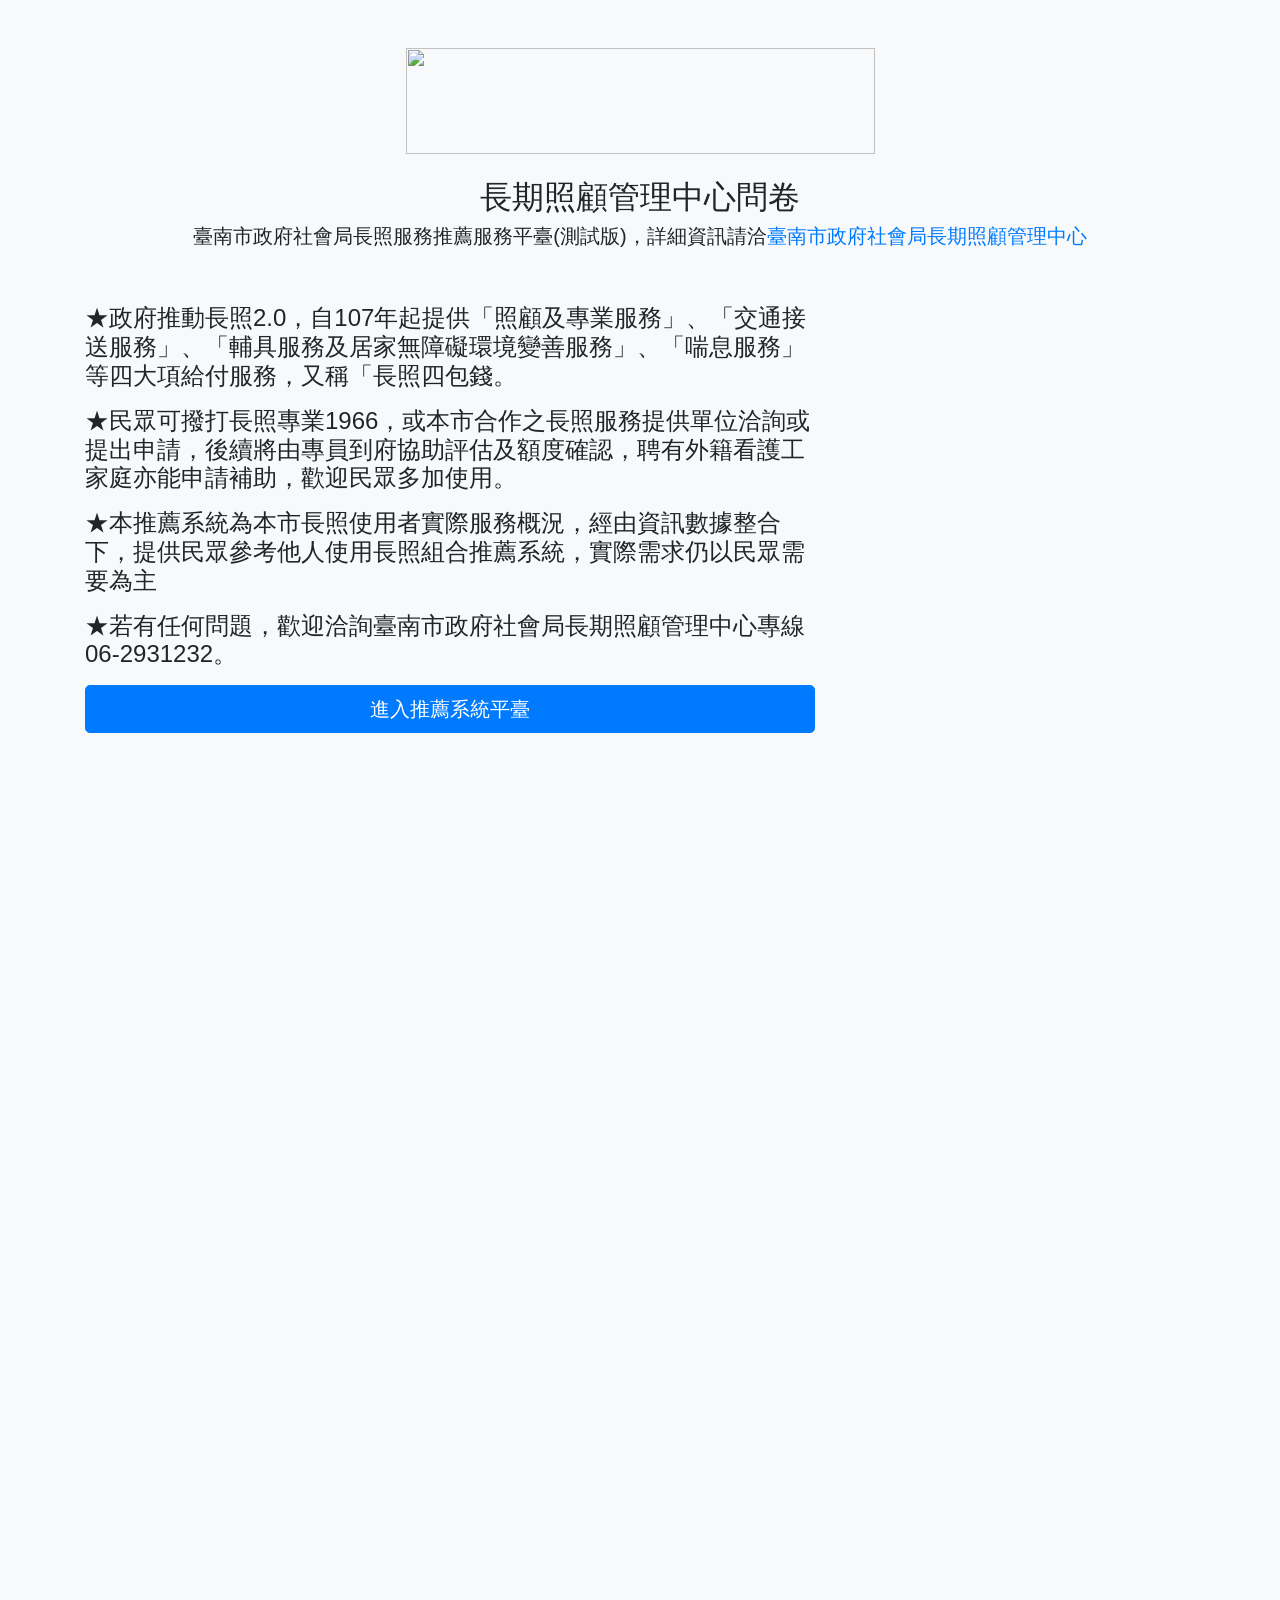
==== commit 2f1c9f73: "final" ====
--- a/index.html
+++ b/index.html
@@ -28,7 +28,7 @@
 
                     <h4 class="mb-3">&#9733若有任何問題，歡迎洽詢臺南市政府社會局長期照顧管理中心專線06-2931232。</h4>
 
-                    <button class="btn btn-primary btn-lg btn-block" id="to_two" type="submit">進入推薦系統平臺</button>
+                    <button class="btn btn-primary btn-lg btn-block" id="to_two">進入推薦系統平臺</button>
                 </div>
             </div>
         </div>
@@ -559,8 +559,10 @@
                             Please select a valid country.
                         </div>
                     </div>
-                    <button class="btn btn-primary btn-lg btn-block" type="submit" id="to_three">送出</button>
+                    <button class="btn btn-primary btn-lg btn-block">儲存表單</button>
+                    <div class="spacer"></div> 
                 </form>
+                <button class="btn btn-danger btn-lg btn-block" id="to_three">送出</button>
             </div>
         </div>
     </div>
@@ -573,12 +575,27 @@
 
         <div class="row">
             <div class="col-md-8 order-md-1">
+
+                <h4 class="mb-3 subtitle">喘息服務:</h4>
+
                 <h4 class="mb-3">喘息服務   GA02,GA05,GA03,GA06</h4>
 
+                <h4 class="mb-3 subtitle">輔具設施:</h4>
+
+                <h4 class="mb-3">輪椅EC02,EC04,EC05,EC06</h4>
+
+                <h4 class="mb-3">馬桶增高器、便盆椅或沐浴椅 EA01</h4>
+
+                <h4 class="mb-3">居家照顧床 EH01,EH02,EH03</h4>
+
+                <h4 class="mb-3 subtitle">交通接送:</h4>
+
+                <h4 class="mb-3">交通服務   DA01</h4>
+
+                <h4 class="mb-3 subtitle">照顧及專業服務:</h4>
+
                 <h4 class="mb-3">身體清潔   BA01,BA07,BA23</h4>
 
-                <h4 class="mb-3">交通服務   DA01</h4>
-
                 <h4 class="mb-3">家務協助   BA15</h4>
 
                 <h4 class="mb-3">陪同外出  BA13</h4>
@@ -595,29 +612,21 @@
 
                 <h4 class="mb-3">居家環境安全或無障礙空間規劃 CC01</h4>
 
-                <h4 class="mb-3">居家照顧床 EH01,EH02,EH03</h4>
-
                 <h4 class="mb-3">測量生命徵象BA03</h4>
 
                 <h4 class="mb-3">肢體關節活動BA11</h4>
 
+                <h4 class="mb-3">陪同就醫BA14</h4>
+                <h4 class="mb-3">協助進食或管灌餵食 BA04</h4>
+
+                <h4 class="mb-3">協助執行輔助性醫療 BA17</h4>
+
+                <h4 class="mb-3 subtitle">送餐服務:</h4>
                 <h4 class="mb-3">送餐服務OT01</h4>
-
-                <h4 class="mb-3">陪同就醫BA14</h4>
-
-                <h4 class="mb-3">輪椅EC02,EC04,EC05,EC06</h4>
-
-
-                <h4 class="mb-3">協助進食或管灌餵食 BA04</h4>
-
-                <h4 class="mb-3">馬桶增高器、便盆椅或沐浴椅 EA01</h4>
-
-                <h4 class="mb-3">協助執行輔助性醫療 BA17</h4>
-
             </div>
-            <button class="btn btn-primary btn-lg btn-block" type="submit" id="to_one">完成</button>
+            
         </div>
-
+        <button class="btn btn-primary btn-lg btn-block" id="complete">完成</button>
     </div>
     <script src="https://code.jquery.com/jquery-3.4.1.slim.min.js" integrity="sha384-J6qa4849blE2+poT4WnyKhv5vZF5SrPo0iEjwBvKU7imGFAV0wwj1yYfoRSJoZ+n" crossorigin="anonymous"></script>
     <script>window.jQuery || document.write('<script src="/docs/4.4/assets/js/vendor/jquery.slim.min.js"><\/script>')</script>
--- a/style.css
+++ b/style.css
@@ -25,15 +25,25 @@
 
 #pg_one
 {
-   opacity:1;
+   opacity:0;
+
 }
 
 #pg_two
 {
    opacity:0;
+
 }
 
 #pg_three
 {
-   opacity:0;
-}+   opacity:1;
+
+}
+
+.subtitle 
+{
+    color:blue;
+}
+
+.spacer { margin:0; padding:0; height:20px; } 
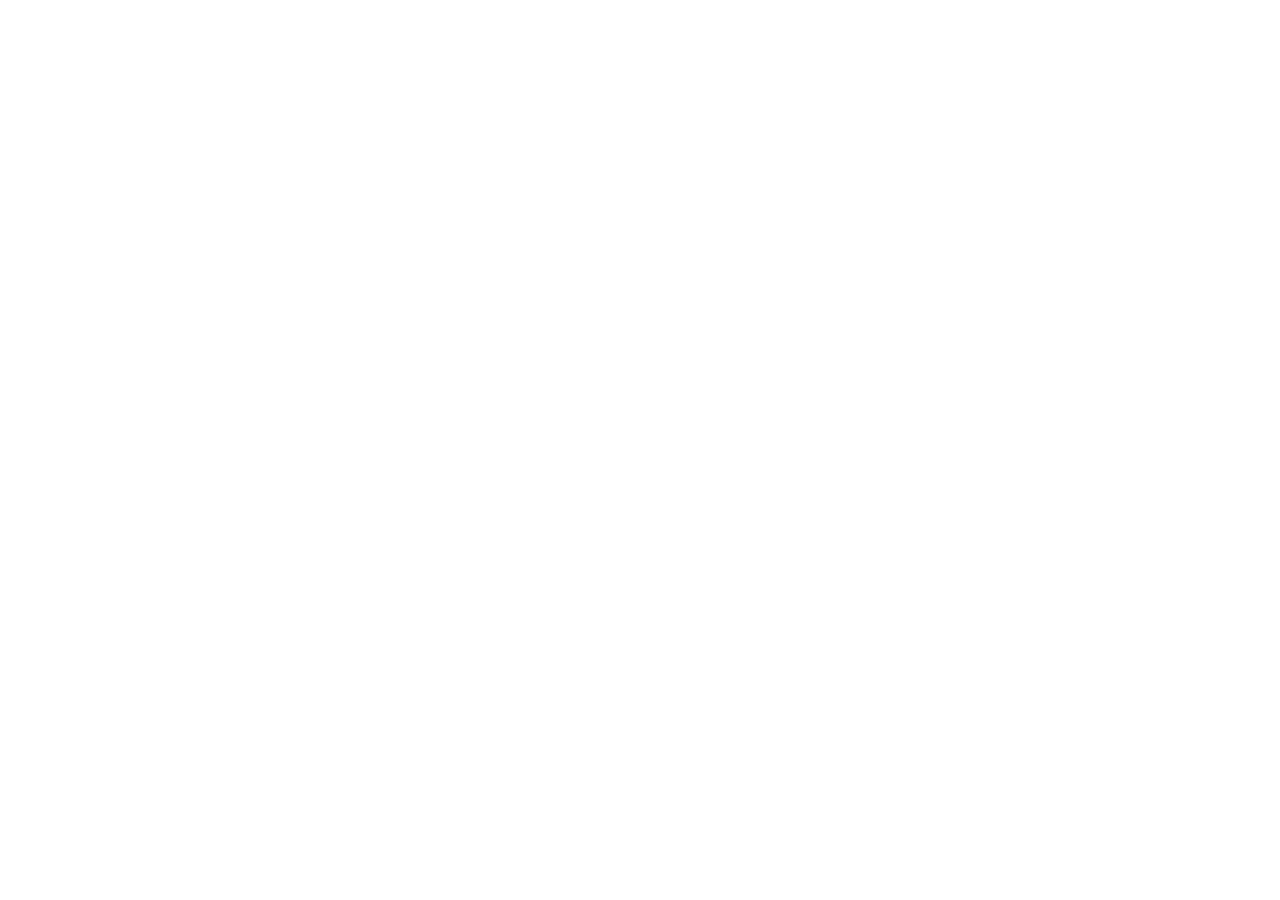
==== commit fe594c61: "20 final" ====
--- a/index.html
+++ b/index.html
@@ -5,7 +5,7 @@
     <meta charset="utf-8">
     <meta name="viewport" content="width=device-width, initial-scale=1, shrink-to-fit=no">
 
-    <!-- Bootstrap CSS -->
+    <!-- Bootstrap CSS ->
     <link rel="stylesheet" href="https://stackpath.bootstrapcdn.com/bootstrap/4.4.0/css/bootstrap.min.css" integrity="sha384-SI27wrMjH3ZZ89r4o+fGIJtnzkAnFs3E4qz9DIYioCQ5l9Rd/7UAa8DHcaL8jkWt" crossorigin="anonymous">
     <link rel=stylesheet type="text/css" href="style.css">
     <title>長期照顧管理中心問卷</title>
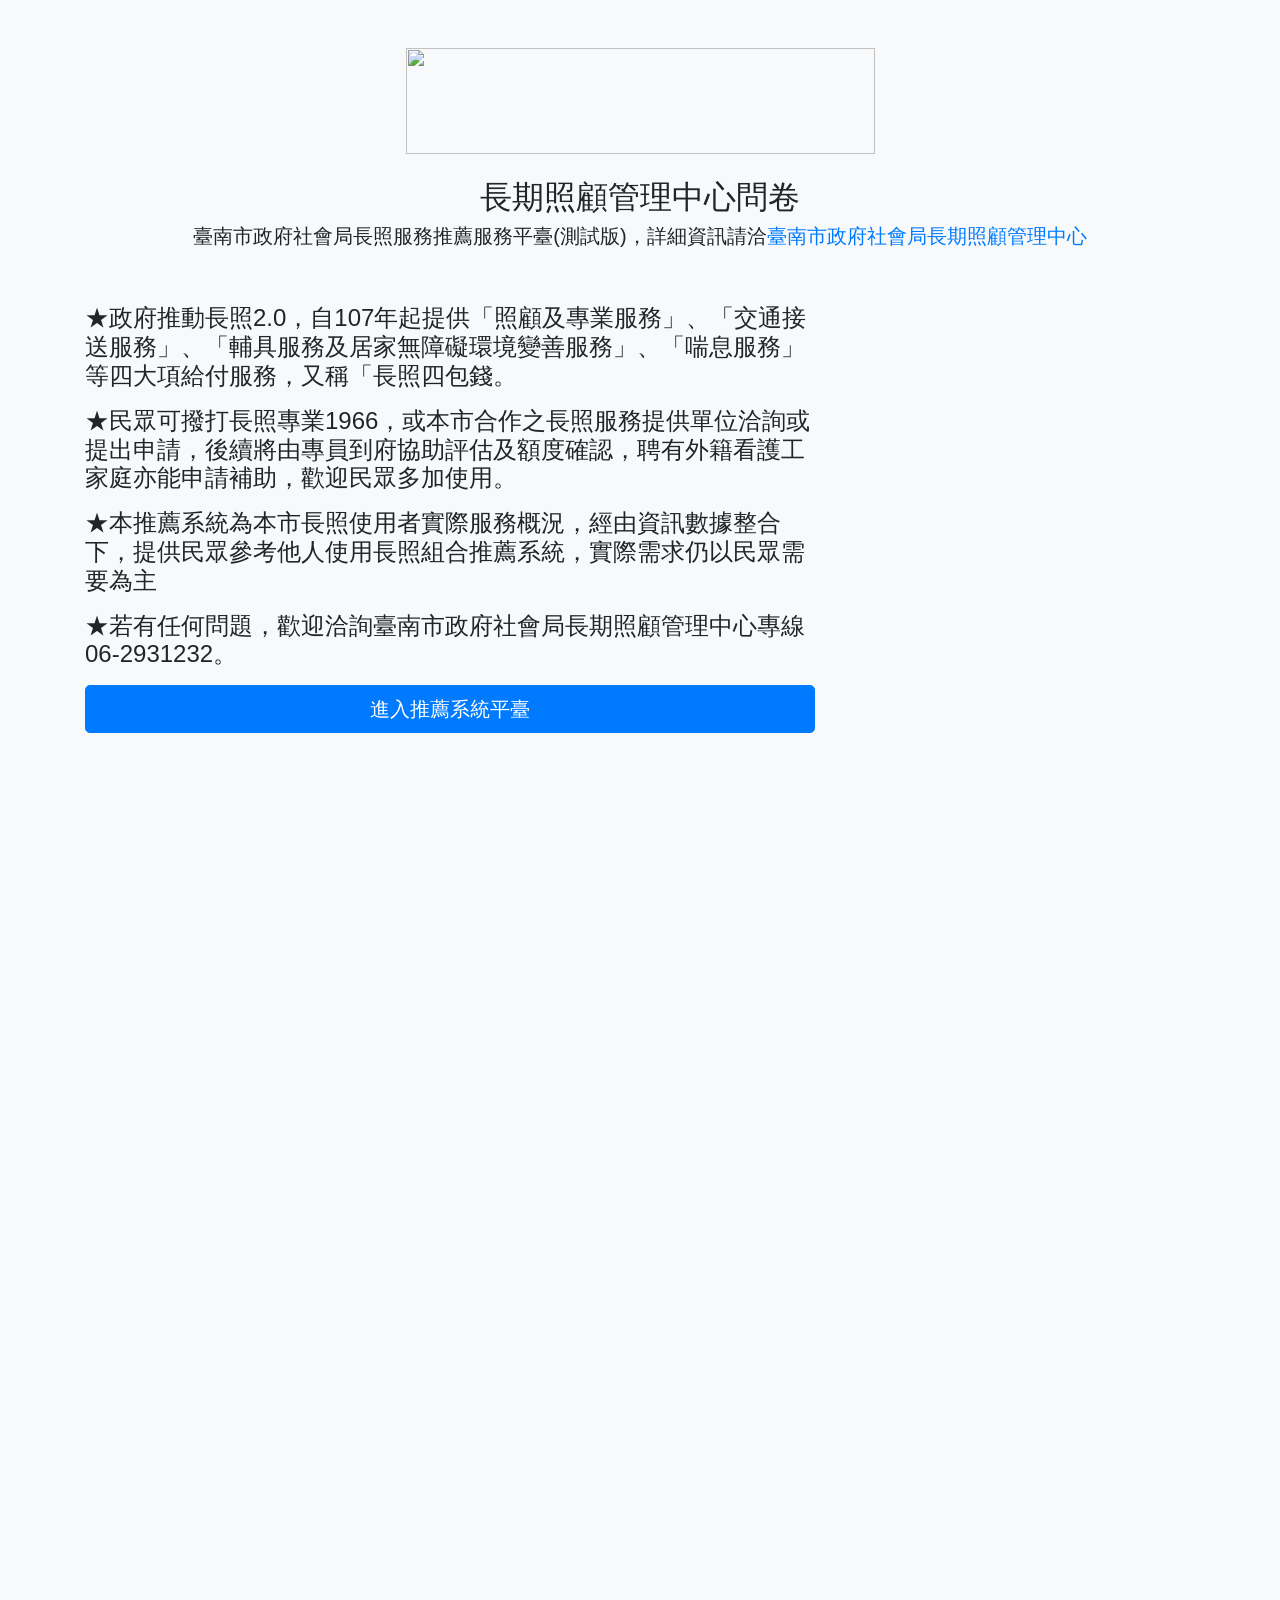
==== commit d57b1224: "21" ====
--- a/index.html
+++ b/index.html
@@ -5,7 +5,7 @@
     <meta charset="utf-8">
     <meta name="viewport" content="width=device-width, initial-scale=1, shrink-to-fit=no">
 
-    <!-- Bootstrap CSS ->
+    <!-- Bootstrap CSS -->
     <link rel="stylesheet" href="https://stackpath.bootstrapcdn.com/bootstrap/4.4.0/css/bootstrap.min.css" integrity="sha384-SI27wrMjH3ZZ89r4o+fGIJtnzkAnFs3E4qz9DIYioCQ5l9Rd/7UAa8DHcaL8jkWt" crossorigin="anonymous">
     <link rel=stylesheet type="text/css" href="style.css">
     <title>長期照顧管理中心問卷</title>
